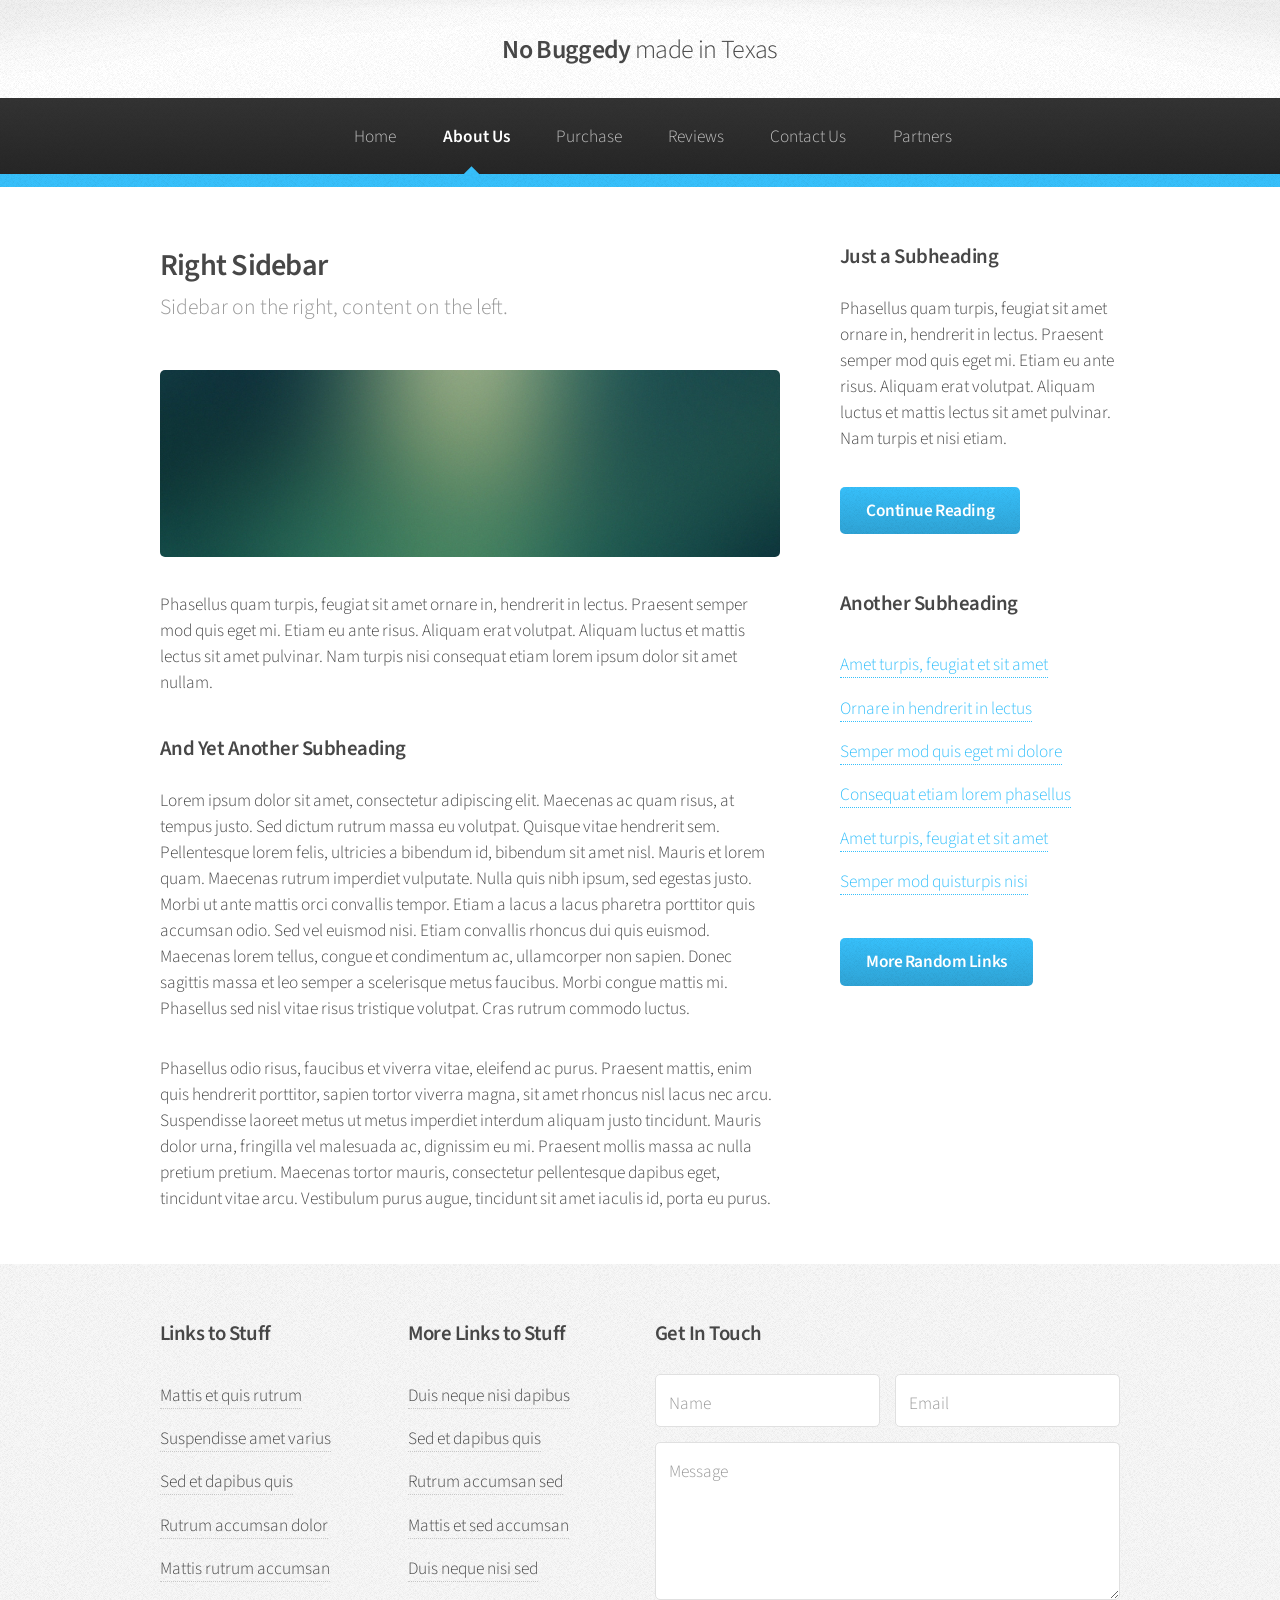
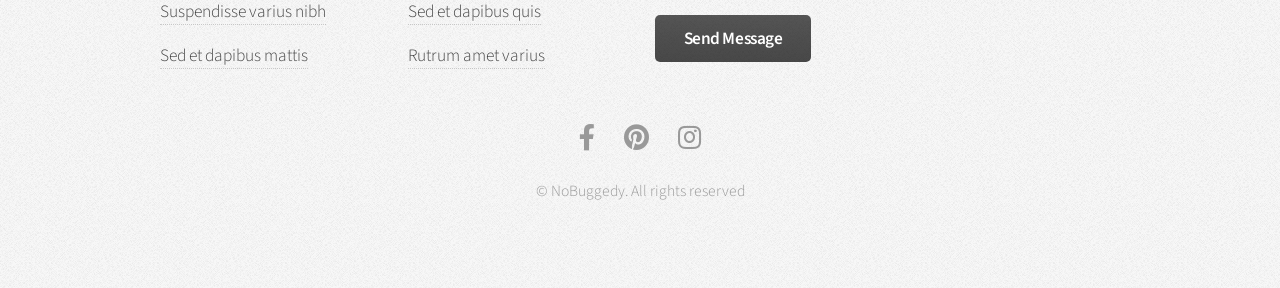
==== aboutUs.html @ d97354f9 "loading files for temp review" ====
<!DOCTYPE HTML>

<html>

<head>
    <title>Right Sidebar - Arcana by HTML5 UP</title>
    <meta charset="utf-8" />
    <meta name="viewport" content="width=device-width, initial-scale=1, user-scalable=no" />
    <link rel="stylesheet" href="assets/css/main.css" />
</head>

<body class="is-preload">
    <div id="page-wrapper">

        <!-- Header -->
        <div id="header">

            <!-- Logo -->
            <h1><a href="index.html" id="logo">No Buggedy <em>made in Texas</em></a></h1>

            <!-- Nav -->
            <nav id="nav">
                <ul>
                    <li><a href="index.html">Home</a></li>
                    <li class="current"><a href="aboutUs.html">About Us</a></li>
                    <li><a href="purchase.html">Purchase</a></li>
                    <li><a href="reviews.html">Reviews</a></li>
                    <li><a href="contactUs.html">Contact Us</a></li>
                    <li><a href="partners.html">Partners</a></li>
                </ul>
            </nav>

        </div>

        <!-- Main -->
        <section class="wrapper style1">
            <div class="container">
                <div class="row gtr-200">
                    <div class="col-8 col-12-narrower">
                        <div id="content">

                            <!-- Content -->

                            <article>
                                <header>
                                    <h2>Right Sidebar</h2>
                                    <p>Sidebar on the right, content on the left.</p>
                                </header>

                                <span class="image featured"><img src="images/banner.jpg" alt="" /></span>

                                <p>Phasellus quam turpis, feugiat sit amet ornare in, hendrerit in lectus.
                                    Praesent semper mod quis eget mi. Etiam eu ante risus. Aliquam erat volutpat.
                                    Aliquam luctus et mattis lectus sit amet pulvinar. Nam turpis nisi
                                    consequat etiam lorem ipsum dolor sit amet nullam.</p>

                                <h3>And Yet Another Subheading</h3>
                                <p>Lorem ipsum dolor sit amet, consectetur adipiscing elit. Maecenas ac quam risus, at
                                    tempus
                                    justo. Sed dictum rutrum massa eu volutpat. Quisque vitae hendrerit sem.
                                    Pellentesque lorem felis,
                                    ultricies a bibendum id, bibendum sit amet nisl. Mauris et lorem quam. Maecenas
                                    rutrum imperdiet
                                    vulputate. Nulla quis nibh ipsum, sed egestas justo. Morbi ut ante mattis orci
                                    convallis tempor.
                                    Etiam a lacus a lacus pharetra porttitor quis accumsan odio. Sed vel euismod nisi.
                                    Etiam convallis
                                    rhoncus dui quis euismod. Maecenas lorem tellus, congue et condimentum ac,
                                    ullamcorper non sapien.
                                    Donec sagittis massa et leo semper a scelerisque metus faucibus. Morbi congue mattis
                                    mi.
                                    Phasellus sed nisl vitae risus tristique volutpat. Cras rutrum commodo luctus.</p>

                                <p>Phasellus odio risus, faucibus et viverra vitae, eleifend ac purus. Praesent mattis,
                                    enim
                                    quis hendrerit porttitor, sapien tortor viverra magna, sit amet rhoncus nisl lacus
                                    nec arcu.
                                    Suspendisse laoreet metus ut metus imperdiet interdum aliquam justo tincidunt.
                                    Mauris dolor urna,
                                    fringilla vel malesuada ac, dignissim eu mi. Praesent mollis massa ac nulla pretium
                                    pretium.
                                    Maecenas tortor mauris, consectetur pellentesque dapibus eget, tincidunt vitae arcu.
                                    Vestibulum purus augue, tincidunt sit amet iaculis id, porta eu purus.</p>
                            </article>

                        </div>
                    </div>
                    <div class="col-4 col-12-narrower">
                        <div id="sidebar">

                            <!-- Sidebar -->

                            <section>
                                <h3>Just a Subheading</h3>
                                <p>Phasellus quam turpis, feugiat sit amet ornare in, hendrerit in lectus.
                                    Praesent semper mod quis eget mi. Etiam eu ante risus. Aliquam erat volutpat.
                                    Aliquam luctus et mattis lectus sit amet pulvinar. Nam turpis et nisi etiam.</p>
                                <footer>
                                    <a href="#" class="button">Continue Reading</a>
                                </footer>
                            </section>

                            <section>
                                <h3>Another Subheading</h3>
                                <ul class="links">
                                    <li><a href="#">Amet turpis, feugiat et sit amet</a></li>
                                    <li><a href="#">Ornare in hendrerit in lectus</a></li>
                                    <li><a href="#">Semper mod quis eget mi dolore</a></li>
                                    <li><a href="#">Consequat etiam lorem phasellus</a></li>
                                    <li><a href="#">Amet turpis, feugiat et sit amet</a></li>
                                    <li><a href="#">Semper mod quisturpis nisi</a></li>
                                </ul>
                                <footer>
                                    <a href="#" class="button">More Random Links</a>
                                </footer>
                            </section>

                        </div>
                    </div>
                </div>
            </div>
        </section>

        <!-- Footer -->
        <div id="footer">
            <div class="container">
                <div class="row">
                    <section class="col-3 col-6-narrower col-12-mobilep">
                        <h3>Links to Stuff</h3>
                        <ul class="links">
                            <li><a href="#">Mattis et quis rutrum</a></li>
                            <li><a href="#">Suspendisse amet varius</a></li>
                            <li><a href="#">Sed et dapibus quis</a></li>
                            <li><a href="#">Rutrum accumsan dolor</a></li>
                            <li><a href="#">Mattis rutrum accumsan</a></li>
                            <li><a href="#">Suspendisse varius nibh</a></li>
                            <li><a href="#">Sed et dapibus mattis</a></li>
                        </ul>
                    </section>
                    <section class="col-3 col-6-narrower col-12-mobilep">
                        <h3>More Links to Stuff</h3>
                        <ul class="links">
                            <li><a href="#">Duis neque nisi dapibus</a></li>
                            <li><a href="#">Sed et dapibus quis</a></li>
                            <li><a href="#">Rutrum accumsan sed</a></li>
                            <li><a href="#">Mattis et sed accumsan</a></li>
                            <li><a href="#">Duis neque nisi sed</a></li>
                            <li><a href="#">Sed et dapibus quis</a></li>
                            <li><a href="#">Rutrum amet varius</a></li>
                        </ul>
                    </section>
                    <section class="col-6 col-12-narrower">
                        <h3>Get In Touch</h3>
                        <form>
                            <div class="row gtr-50">
                                <div class="col-6 col-12-mobilep">
                                    <input type="text" name="name" id="name" placeholder="Name" />
                                </div>
                                <div class="col-6 col-12-mobilep">
                                    <input type="email" name="email" id="email" placeholder="Email" />
                                </div>
                                <div class="col-12">
                                    <textarea name="message" id="message" placeholder="Message" rows="5"></textarea>
                                </div>
                                <div class="col-12">
                                    <ul class="actions">
                                        <li><input type="submit" class="button alt" value="Send Message" /></li>
                                    </ul>
                                </div>
                            </div>
                        </form>
                    </section>
                </div>
            </div>

            <!-- Icons -->
            <ul class="icons">
                <li><a href="https://p.facebook.com/nobuggedy/" class="icon brands fa-facebook-f"><span
                            class="label">Facebook</span></a></li>
                <li><a href="https://www.pinterest.com/nobuggedy/" class="icon brands fa-pinterest"><span
                            class="label">Pinterest</span></a></li>
                <li><a href="https://www.instagram.com/nobuggedy/?hl=en" class="icon brands fa-instagram"><span
                            class="label">Instagram</span></a></li>

            </ul>

            <!-- Copyright -->
            <div class="copyright">
                <ul class="menu">
                    <li>&copy; NoBuggedy. All rights reserved</li>
                </ul>
            </div>

        </div>

    </div>

    <!-- Scripts -->
    <script src="assets/js/jquery.min.js"></script>
    <script src="assets/js/jquery.dropotron.min.js"></script>
    <script src="assets/js/browser.min.js"></script>
    <script src="assets/js/breakpoints.min.js"></script>
    <script src="assets/js/util.js"></script>
    <script src="assets/js/main.js"></script>

</body>

</html>
---- assets/css/main.css ----
@import url("fontawesome-all.min.css");
@import url("https://fonts.googleapis.com/css?family=Source+Sans+Pro:300,300italic,600,600italic");

/*
	Arcana by HTML5 UP
	html5up.net | @ajlkn
	Free for personal and commercial use under the CCA 3.0 license (html5up.net/license)
*/

html, body, div, span, applet, object,
iframe, h1, h2, h3, h4, h5, h6, p, blockquote,
pre, a, abbr, acronym, address, big, cite,
code, del, dfn, em, img, ins, kbd, q, s, samp,
small, strike, strong, sub, sup, tt, var, b,
u, i, center, dl, dt, dd, ol, ul, li, fieldset,
form, label, legend, table, caption, tbody,
tfoot, thead, tr, th, td, article, aside,
canvas, details, embed, figure, figcaption,
footer, header, hgroup, menu, nav, output, ruby,
section, summary, time, mark, audio, video {
	margin: 0;
	padding: 0;
	border: 0;
	font-size: 100%;
	font: inherit;
	vertical-align: baseline;}

article, aside, details, figcaption, figure,
footer, header, hgroup, menu, nav, section {
	display: block;}

body {
	line-height: 1;
}

ol, ul {
	list-style: none;
}

blockquote, q {
	quotes: none;
}

	blockquote:before, blockquote:after, q:before, q:after {
		content: '';
		content: none;
	}

table {
	border-collapse: collapse;
	border-spacing: 0;
}

body {
	-webkit-text-size-adjust: none;
}

mark {
	background-color: transparent;
	color: inherit;
}

input::-moz-focus-inner {
	border: 0;
	padding: 0;
}

input, select, textarea {
	-moz-appearance: none;
	-webkit-appearance: none;
	-ms-appearance: none;
	appearance: none;
}

/* Basic */

	html {
		box-sizing: border-box;
	}

	*, *:before, *:after {
		box-sizing: inherit;
	}

	body {
		background: #f7f7f7 url("images/bg01.png");
	}

		body.is-preload *, body.is-preload *:before, body.is-preload *:after {
			-moz-animation: none !important;
			-webkit-animation: none !important;
			-ms-animation: none !important;
			animation: none !important;
			-moz-transition: none !important;
			-webkit-transition: none !important;
			-ms-transition: none !important;
			transition: none !important;
		}

	body, input, select, textarea {
		color: #474747;
		font-family: 'Source Sans Pro', sans-serif;
		font-size: 16pt;
		font-weight: 300;
		line-height: 1.65em;
	}

	a {
		-moz-transition: color 0.2s ease-in-out, border-color 0.2s ease-in-out, opacity 0.2s ease-in-out;
		-webkit-transition: color 0.2s ease-in-out, border-color 0.2s ease-in-out, opacity 0.2s ease-in-out;
		-ms-transition: color 0.2s ease-in-out, border-color 0.2s ease-in-out, opacity 0.2s ease-in-out;
		transition: color 0.2s ease-in-out, border-color 0.2s ease-in-out, opacity 0.2s ease-in-out;
		color: #37c0fb;
		text-decoration: none;
		border-bottom: dotted 1px;
	}

		a:hover {
			color: #37c0fb;
			border-bottom-color: transparent;
		}

	strong, b {
		font-weight: 600;
	}

	em, i {
		font-style: italic;
	}

	p, ul, ol, dl, table, blockquote {
		margin: 0 0 2em 0;
	}

	h1, h2, h3, h4, h5, h6 {
		color: inherit;
		font-weight: 600;
		line-height: 1.75em;
		margin-bottom: 1em;
	}

		h1 a, h2 a, h3 a, h4 a, h5 a, h6 a {
			color: inherit;
			text-decoration: none;
		}

		h1 em, h2 em, h3 em, h4 em, h5 em, h6 em {
			font-style: normal;
			font-weight: 300;
		}

	h2 {
		font-size: 1.75em;
		letter-spacing: -0.025em;
	}

	h3 {
		font-size: 1.2em;
		letter-spacing: -0.025em;
	}

	sub {
		font-size: 0.8em;
		position: relative;
		top: 0.5em;
	}

	sup {
		font-size: 0.8em;
		position: relative;
		top: -0.5em;
	}

	hr {
		border-top: solid 1px #e0e0e0;
		border: 0;
		margin-bottom: 1.5em;
	}

	blockquote {
		border-left: solid 0.5em #e0e0e0;
		font-style: italic;
		padding: 1em 0 1em 2em;
	}

/* Container */

	.container {
		margin: 0 auto;
		max-width: 100%;
		width: 1400px;
	}

		@media screen and (max-width: 1680px) {

			.container {
				width: 1200px;
			}

		}

		@media screen and (max-width: 1280px) {

			.container {
				width: 960px;
			}

		}

		@media screen and (max-width: 980px) {

			.container {
				width: 95%;
			}

		}

		@media screen and (max-width: 840px) {

			.container {
				width: 95%;
			}

		}

		@media screen and (max-width: 736px) {

			.container {
				width: 90%;
			}

		}

		@media screen and (max-width: 480px) {

			.container {
				width: 100%;
			}

		}

/* Row */

	.row {
		display: flex;
		flex-wrap: wrap;
		box-sizing: border-box;
		align-items: stretch;
	}

		.row > * {
			box-sizing: border-box;
		}

		.row.gtr-uniform > * > :last-child {
			margin-bottom: 0;
		}

		.row.aln-left {
			justify-content: flex-start;
		}

		.row.aln-center {
			justify-content: center;
		}

		.row.aln-right {
			justify-content: flex-end;
		}

		.row.aln-top {
			align-items: flex-start;
		}

		.row.aln-middle {
			align-items: center;
		}

		.row.aln-bottom {
			align-items: flex-end;
		}

		.row > .imp {
			order: -1;
		}

		.row > .col-1 {
			width: 8.33333%;
		}

		.row > .off-1 {
			margin-left: 8.33333%;
		}

		.row > .col-2 {
			width: 16.66667%;
		}

		.row > .off-2 {
			margin-left: 16.66667%;
		}

		.row > .col-3 {
			width: 25%;
		}

		.row > .off-3 {
			margin-left: 25%;
		}

		.row > .col-4 {
			width: 33.33333%;
		}

		.row > .off-4 {
			margin-left: 33.33333%;
		}

		.row > .col-5 {
			width: 41.66667%;
		}

		.row > .off-5 {
			margin-left: 41.66667%;
		}

		.row > .col-6 {
			width: 50%;
		}

		.row > .off-6 {
			margin-left: 50%;
		}

		.row > .col-7 {
			width: 58.33333%;
		}

		.row > .off-7 {
			margin-left: 58.33333%;
		}

		.row > .col-8 {
			width: 66.66667%;
		}

		.row > .off-8 {
			margin-left: 66.66667%;
		}

		.row > .col-9 {
			width: 75%;
		}

		.row > .off-9 {
			margin-left: 75%;
		}

		.row > .col-10 {
			width: 83.33333%;
		}

		.row > .off-10 {
			margin-left: 83.33333%;
		}

		.row > .col-11 {
			width: 91.66667%;
		}

		.row > .off-11 {
			margin-left: 91.66667%;
		}

		.row > .col-12 {
			width: 100%;
		}

		.row > .off-12 {
			margin-left: 100%;
		}

		.row.gtr-0 {
			margin-top: 0px;
			margin-left: 0px;
		}

			.row.gtr-0 > * {
				padding: 0px 0 0 0px;
			}

			.row.gtr-0.gtr-uniform {
				margin-top: 0px;
			}

				.row.gtr-0.gtr-uniform > * {
					padding-top: 0px;
				}

		.row.gtr-25 {
			margin-top: -12.5px;
			margin-left: -12.5px;
		}

			.row.gtr-25 > * {
				padding: 12.5px 0 0 12.5px;
			}

			.row.gtr-25.gtr-uniform {
				margin-top: -12.5px;
			}

				.row.gtr-25.gtr-uniform > * {
					padding-top: 12.5px;
				}

		.row.gtr-50 {
			margin-top: -25px;
			margin-left: -25px;
		}

			.row.gtr-50 > * {
				padding: 25px 0 0 25px;
			}

			.row.gtr-50.gtr-uniform {
				margin-top: -25px;
			}

				.row.gtr-50.gtr-uniform > * {
					padding-top: 25px;
				}

		.row {
			margin-top: -50px;
			margin-left: -50px;
		}

			.row > * {
				padding: 50px 0 0 50px;
			}

			.row.gtr-uniform {
				margin-top: -50px;
			}

				.row.gtr-uniform > * {
					padding-top: 50px;
				}

		.row.gtr-150 {
			margin-top: -75px;
			margin-left: -75px;
		}

			.row.gtr-150 > * {
				padding: 75px 0 0 75px;
			}

			.row.gtr-150.gtr-uniform {
				margin-top: -75px;
			}

				.row.gtr-150.gtr-uniform > * {
					padding-top: 75px;
				}

		.row.gtr-200 {
			margin-top: -100px;
			margin-left: -100px;
		}

			.row.gtr-200 > * {
				padding: 100px 0 0 100px;
			}

			.row.gtr-200.gtr-uniform {
				margin-top: -100px;
			}

				.row.gtr-200.gtr-uniform > * {
					padding-top: 100px;
				}

		@media screen and (max-width: 1680px) {

			.row {
				display: flex;
				flex-wrap: wrap;
				box-sizing: border-box;
				align-items: stretch;
			}

				.row > * {
					box-sizing: border-box;
				}

				.row.gtr-uniform > * > :last-child {
					margin-bottom: 0;
				}

				.row.aln-left {
					justify-content: flex-start;
				}

				.row.aln-center {
					justify-content: center;
				}

				.row.aln-right {
					justify-content: flex-end;
				}

				.row.aln-top {
					align-items: flex-start;
				}

				.row.aln-middle {
					align-items: center;
				}

				.row.aln-bottom {
					align-items: flex-end;
				}

				.row > .imp-wide {
					order: -1;
				}

				.row > .col-1-wide {
					width: 8.33333%;
				}

				.row > .off-1-wide {
					margin-left: 8.33333%;
				}

				.row > .col-2-wide {
					width: 16.66667%;
				}

				.row > .off-2-wide {
					margin-left: 16.66667%;
				}

				.row > .col-3-wide {
					width: 25%;
				}

				.row > .off-3-wide {
					margin-left: 25%;
				}

				.row > .col-4-wide {
					width: 33.33333%;
				}

				.row > .off-4-wide {
					margin-left: 33.33333%;
				}

				.row > .col-5-wide {
					width: 41.66667%;
				}

				.row > .off-5-wide {
					margin-left: 41.66667%;
				}

				.row > .col-6-wide {
					width: 50%;
				}

				.row > .off-6-wide {
					margin-left: 50%;
				}

				.row > .col-7-wide {
					width: 58.33333%;
				}

				.row > .off-7-wide {
					margin-left: 58.33333%;
				}

				.row > .col-8-wide {
					width: 66.66667%;
				}

				.row > .off-8-wide {
					margin-left: 66.66667%;
				}

				.row > .col-9-wide {
					width: 75%;
				}

				.row > .off-9-wide {
					margin-left: 75%;
				}

				.row > .col-10-wide {
					width: 83.33333%;
				}

				.row > .off-10-wide {
					margin-left: 83.33333%;
				}

				.row > .col-11-wide {
					width: 91.66667%;
				}

				.row > .off-11-wide {
					margin-left: 91.66667%;
				}

				.row > .col-12-wide {
					width: 100%;
				}

				.row > .off-12-wide {
					margin-left: 100%;
				}

				.row.gtr-0 {
					margin-top: 0px;
					margin-left: 0px;
				}

					.row.gtr-0 > * {
						padding: 0px 0 0 0px;
					}

					.row.gtr-0.gtr-uniform {
						margin-top: 0px;
					}

						.row.gtr-0.gtr-uniform > * {
							padding-top: 0px;
						}

				.row.gtr-25 {
					margin-top: -10px;
					margin-left: -10px;
				}

					.row.gtr-25 > * {
						padding: 10px 0 0 10px;
					}

					.row.gtr-25.gtr-uniform {
						margin-top: -10px;
					}

						.row.gtr-25.gtr-uniform > * {
							padding-top: 10px;
						}

				.row.gtr-50 {
					margin-top: -20px;
					margin-left: -20px;
				}

					.row.gtr-50 > * {
						padding: 20px 0 0 20px;
					}

					.row.gtr-50.gtr-uniform {
						margin-top: -20px;
					}

						.row.gtr-50.gtr-uniform > * {
							padding-top: 20px;
						}

				.row {
					margin-top: -40px;
					margin-left: -40px;
				}

					.row > * {
						padding: 40px 0 0 40px;
					}

					.row.gtr-uniform {
						margin-top: -40px;
					}

						.row.gtr-uniform > * {
							padding-top: 40px;
						}

				.row.gtr-150 {
					margin-top: -60px;
					margin-left: -60px;
				}

					.row.gtr-150 > * {
						padding: 60px 0 0 60px;
					}

					.row.gtr-150.gtr-uniform {
						margin-top: -60px;
					}

						.row.gtr-150.gtr-uniform > * {
							padding-top: 60px;
						}

				.row.gtr-200 {
					margin-top: -80px;
					margin-left: -80px;
				}

					.row.gtr-200 > * {
						padding: 80px 0 0 80px;
					}

					.row.gtr-200.gtr-uniform {
						margin-top: -80px;
					}

						.row.gtr-200.gtr-uniform > * {
							padding-top: 80px;
						}

		}

		@media screen and (max-width: 1280px) {

			.row {
				display: flex;
				flex-wrap: wrap;
				box-sizing: border-box;
				align-items: stretch;
			}

				.row > * {
					box-sizing: border-box;
				}

				.row.gtr-uniform > * > :last-child {
					margin-bottom: 0;
				}

				.row.aln-left {
					justify-content: flex-start;
				}

				.row.aln-center {
					justify-content: center;
				}

				.row.aln-right {
					justify-content: flex-end;
				}

				.row.aln-top {
					align-items: flex-start;
				}

				.row.aln-middle {
					align-items: center;
				}

				.row.aln-bottom {
					align-items: flex-end;
				}

				.row > .imp-normal {
					order: -1;
				}

				.row > .col-1-normal {
					width: 8.33333%;
				}

				.row > .off-1-normal {
					margin-left: 8.33333%;
				}

				.row > .col-2-normal {
					width: 16.66667%;
				}

				.row > .off-2-normal {
					margin-left: 16.66667%;
				}

				.row > .col-3-normal {
					width: 25%;
				}

				.row > .off-3-normal {
					margin-left: 25%;
				}

				.row > .col-4-normal {
					width: 33.33333%;
				}

				.row > .off-4-normal {
					margin-left: 33.33333%;
				}

				.row > .col-5-normal {
					width: 41.66667%;
				}

				.row > .off-5-normal {
					margin-left: 41.66667%;
				}

				.row > .col-6-normal {
					width: 50%;
				}

				.row > .off-6-normal {
					margin-left: 50%;
				}

				.row > .col-7-normal {
					width: 58.33333%;
				}

				.row > .off-7-normal {
					margin-left: 58.33333%;
				}

				.row > .col-8-normal {
					width: 66.66667%;
				}

				.row > .off-8-normal {
					margin-left: 66.66667%;
				}

				.row > .col-9-normal {
					width: 75%;
				}

				.row > .off-9-normal {
					margin-left: 75%;
				}

				.row > .col-10-normal {
					width: 83.33333%;
				}

				.row > .off-10-normal {
					margin-left: 83.33333%;
				}

				.row > .col-11-normal {
					width: 91.66667%;
				}

				.row > .off-11-normal {
					margin-left: 91.66667%;
				}

				.row > .col-12-normal {
					width: 100%;
				}

				.row > .off-12-normal {
					margin-left: 100%;
				}

				.row.gtr-0 {
					margin-top: 0px;
					margin-left: 0px;
				}

					.row.gtr-0 > * {
						padding: 0px 0 0 0px;
					}

					.row.gtr-0.gtr-uniform {
						margin-top: 0px;
					}

						.row.gtr-0.gtr-uniform > * {
							padding-top: 0px;
						}

				.row.gtr-25 {
					margin-top: -7.5px;
					margin-left: -7.5px;
				}

					.row.gtr-25 > * {
						padding: 7.5px 0 0 7.5px;
					}

					.row.gtr-25.gtr-uniform {
						margin-top: -7.5px;
					}

						.row.gtr-25.gtr-uniform > * {
							padding-top: 7.5px;
						}

				.row.gtr-50 {
					margin-top: -15px;
					margin-left: -15px;
				}

					.row.gtr-50 > * {
						padding: 15px 0 0 15px;
					}

					.row.gtr-50.gtr-uniform {
						margin-top: -15px;
					}

						.row.gtr-50.gtr-uniform > * {
							padding-top: 15px;
						}

				.row {
					margin-top: -30px;
					margin-left: -30px;
				}

					.row > * {
						padding: 30px 0 0 30px;
					}

					.row.gtr-uniform {
						margin-top: -30px;
					}

						.row.gtr-uniform > * {
							padding-top: 30px;
						}

				.row.gtr-150 {
					margin-top: -45px;
					margin-left: -45px;
				}

					.row.gtr-150 > * {
						padding: 45px 0 0 45px;
					}

					.row.gtr-150.gtr-uniform {
						margin-top: -45px;
					}

						.row.gtr-150.gtr-uniform > * {
							padding-top: 45px;
						}

				.row.gtr-200 {
					margin-top: -60px;
					margin-left: -60px;
				}

					.row.gtr-200 > * {
						padding: 60px 0 0 60px;
					}

					.row.gtr-200.gtr-uniform {
						margin-top: -60px;
					}

						.row.gtr-200.gtr-uniform > * {
							padding-top: 60px;
						}

		}

		@media screen and (max-width: 980px) {

			.row {
				display: flex;
				flex-wrap: wrap;
				box-sizing: border-box;
				align-items: stretch;
			}

				.row > * {
					box-sizing: border-box;
				}

				.row.gtr-uniform > * > :last-child {
					margin-bottom: 0;
				}

				.row.aln-left {
					justify-content: flex-start;
				}

				.row.aln-center {
					justify-content: center;
				}

				.row.aln-right {
					justify-content: flex-end;
				}

				.row.aln-top {
					align-items: flex-start;
				}

				.row.aln-middle {
					align-items: center;
				}

				.row.aln-bottom {
					align-items: flex-end;
				}

				.row > .imp-narrow {
					order: -1;
				}

				.row > .col-1-narrow {
					width: 8.33333%;
				}

				.row > .off-1-narrow {
					margin-left: 8.33333%;
				}

				.row > .col-2-narrow {
					width: 16.66667%;
				}

				.row > .off-2-narrow {
					margin-left: 16.66667%;
				}

				.row > .col-3-narrow {
					width: 25%;
				}

				.row > .off-3-narrow {
					margin-left: 25%;
				}

				.row > .col-4-narrow {
					width: 33.33333%;
				}

				.row > .off-4-narrow {
					margin-left: 33.33333%;
				}

				.row > .col-5-narrow {
					width: 41.66667%;
				}

				.row > .off-5-narrow {
					margin-left: 41.66667%;
				}

				.row > .col-6-narrow {
					width: 50%;
				}

				.row > .off-6-narrow {
					margin-left: 50%;
				}

				.row > .col-7-narrow {
					width: 58.33333%;
				}

				.row > .off-7-narrow {
					margin-left: 58.33333%;
				}

				.row > .col-8-narrow {
					width: 66.66667%;
				}

				.row > .off-8-narrow {
					margin-left: 66.66667%;
				}

				.row > .col-9-narrow {
					width: 75%;
				}

				.row > .off-9-narrow {
					margin-left: 75%;
				}

				.row > .col-10-narrow {
					width: 83.33333%;
				}

				.row > .off-10-narrow {
					margin-left: 83.33333%;
				}

				.row > .col-11-narrow {
					width: 91.66667%;
				}

				.row > .off-11-narrow {
					margin-left: 91.66667%;
				}

				.row > .col-12-narrow {
					width: 100%;
				}

				.row > .off-12-narrow {
					margin-left: 100%;
				}

				.row.gtr-0 {
					margin-top: 0px;
					margin-left: 0px;
				}

					.row.gtr-0 > * {
						padding: 0px 0 0 0px;
					}

					.row.gtr-0.gtr-uniform {
						margin-top: 0px;
					}

						.row.gtr-0.gtr-uniform > * {
							padding-top: 0px;
						}

				.row.gtr-25 {
					margin-top: -7.5px;
					margin-left: -7.5px;
				}

					.row.gtr-25 > * {
						padding: 7.5px 0 0 7.5px;
					}

					.row.gtr-25.gtr-uniform {
						margin-top: -7.5px;
					}

						.row.gtr-25.gtr-uniform > * {
							padding-top: 7.5px;
						}

				.row.gtr-50 {
					margin-top: -15px;
					margin-left: -15px;
				}

					.row.gtr-50 > * {
						padding: 15px 0 0 15px;
					}

					.row.gtr-50.gtr-uniform {
						margin-top: -15px;
					}

						.row.gtr-50.gtr-uniform > * {
							padding-top: 15px;
						}

				.row {
					margin-top: -30px;
					margin-left: -30px;
				}

					.row > * {
						padding: 30px 0 0 30px;
					}

					.row.gtr-uniform {
						margin-top: -30px;
					}

						.row.gtr-uniform > * {
							padding-top: 30px;
						}

				.row.gtr-150 {
					margin-top: -45px;
					margin-left: -45px;
				}

					.row.gtr-150 > * {
						padding: 45px 0 0 45px;
					}

					.row.gtr-150.gtr-uniform {
						margin-top: -45px;
					}

						.row.gtr-150.gtr-uniform > * {
							padding-top: 45px;
						}

				.row.gtr-200 {
					margin-top: -60px;
					margin-left: -60px;
				}

					.row.gtr-200 > * {
						padding: 60px 0 0 60px;
					}

					.row.gtr-200.gtr-uniform {
						margin-top: -60px;
					}

						.row.gtr-200.gtr-uniform > * {
							padding-top: 60px;
						}

		}

		@media screen and (max-width: 840px) {

			.row {
				display: flex;
				flex-wrap: wrap;
				box-sizing: border-box;
				align-items: stretch;
			}

				.row > * {
					box-sizing: border-box;
				}

				.row.gtr-uniform > * > :last-child {
					margin-bottom: 0;
				}

				.row.aln-left {
					justify-content: flex-start;
				}

				.row.aln-center {
					justify-content: center;
				}

				.row.aln-right {
					justify-content: flex-end;
				}

				.row.aln-top {
					align-items: flex-start;
				}

				.row.aln-middle {
					align-items: center;
				}

				.row.aln-bottom {
					align-items: flex-end;
				}

				.row > .imp-narrower {
					order: -1;
				}

				.row > .col-1-narrower {
					width: 8.33333%;
				}

				.row > .off-1-narrower {
					margin-left: 8.33333%;
				}

				.row > .col-2-narrower {
					width: 16.66667%;
				}

				.row > .off-2-narrower {
					margin-left: 16.66667%;
				}

				.row > .col-3-narrower {
					width: 25%;
				}

				.row > .off-3-narrower {
					margin-left: 25%;
				}

				.row > .col-4-narrower {
					width: 33.33333%;
				}

				.row > .off-4-narrower {
					margin-left: 33.33333%;
				}

				.row > .col-5-narrower {
					width: 41.66667%;
				}

				.row > .off-5-narrower {
					margin-left: 41.66667%;
				}

				.row > .col-6-narrower {
					width: 50%;
				}

				.row > .off-6-narrower {
					margin-left: 50%;
				}

				.row > .col-7-narrower {
					width: 58.33333%;
				}

				.row > .off-7-narrower {
					margin-left: 58.33333%;
				}

				.row > .col-8-narrower {
					width: 66.66667%;
				}

				.row > .off-8-narrower {
					margin-left: 66.66667%;
				}

				.row > .col-9-narrower {
					width: 75%;
				}

				.row > .off-9-narrower {
					margin-left: 75%;
				}

				.row > .col-10-narrower {
					width: 83.33333%;
				}

				.row > .off-10-narrower {
					margin-left: 83.33333%;
				}

				.row > .col-11-narrower {
					width: 91.66667%;
				}

				.row > .off-11-narrower {
					margin-left: 91.66667%;
				}

				.row > .col-12-narrower {
					width: 100%;
				}

				.row > .off-12-narrower {
					margin-left: 100%;
				}

				.row.gtr-0 {
					margin-top: 0px;
					margin-left: 0px;
				}

					.row.gtr-0 > * {
						padding: 0px 0 0 0px;
					}

					.row.gtr-0.gtr-uniform {
						margin-top: 0px;
					}

						.row.gtr-0.gtr-uniform > * {
							padding-top: 0px;
						}

				.row.gtr-25 {
					margin-top: -7.5px;
					margin-left: -7.5px;
				}

					.row.gtr-25 > * {
						padding: 7.5px 0 0 7.5px;
					}

					.row.gtr-25.gtr-uniform {
						margin-top: -7.5px;
					}

						.row.gtr-25.gtr-uniform > * {
							padding-top: 7.5px;
						}

				.row.gtr-50 {
					margin-top: -15px;
					margin-left: -15px;
				}

					.row.gtr-50 > * {
						padding: 15px 0 0 15px;
					}

					.row.gtr-50.gtr-uniform {
						margin-top: -15px;
					}

						.row.gtr-50.gtr-uniform > * {
							padding-top: 15px;
						}

				.row {
					margin-top: -30px;
					margin-left: -30px;
				}

					.row > * {
						padding: 30px 0 0 30px;
					}

					.row.gtr-uniform {
						margin-top: -30px;
					}

						.row.gtr-uniform > * {
							padding-top: 30px;
						}

				.row.gtr-150 {
					margin-top: -45px;
					margin-left: -45px;
				}

					.row.gtr-150 > * {
						padding: 45px 0 0 45px;
					}

					.row.gtr-150.gtr-uniform {
						margin-top: -45px;
					}

						.row.gtr-150.gtr-uniform > * {
							padding-top: 45px;
						}

				.row.gtr-200 {
					margin-top: -60px;
					margin-left: -60px;
				}

					.row.gtr-200 > * {
						padding: 60px 0 0 60px;
					}

					.row.gtr-200.gtr-uniform {
						margin-top: -60px;
					}

						.row.gtr-200.gtr-uniform > * {
							padding-top: 60px;
						}

		}

		@media screen and (max-width: 736px) {

			.row {
				display: flex;
				flex-wrap: wrap;
				box-sizing: border-box;
				align-items: stretch;
			}

				.row > * {
					box-sizing: border-box;
				}

				.row.gtr-uniform > * > :last-child {
					margin-bottom: 0;
				}

				.row.aln-left {
					justify-content: flex-start;
				}

				.row.aln-center {
					justify-content: center;
				}

				.row.aln-right {
					justify-content: flex-end;
				}

				.row.aln-top {
					align-items: flex-start;
				}

				.row.aln-middle {
					align-items: center;
				}

				.row.aln-bottom {
					align-items: flex-end;
				}

				.row > .imp-mobile {
					order: -1;
				}

				.row > .col-1-mobile {
					width: 8.33333%;
				}

				.row > .off-1-mobile {
					margin-left: 8.33333%;
				}

				.row > .col-2-mobile {
					width: 16.66667%;
				}

				.row > .off-2-mobile {
					margin-left: 16.66667%;
				}

				.row > .col-3-mobile {
					width: 25%;
				}

				.row > .off-3-mobile {
					margin-left: 25%;
				}

				.row > .col-4-mobile {
					width: 33.33333%;
				}

				.row > .off-4-mobile {
					margin-left: 33.33333%;
				}

				.row > .col-5-mobile {
					width: 41.66667%;
				}

				.row > .off-5-mobile {
					margin-left: 41.66667%;
				}

				.row > .col-6-mobile {
					width: 50%;
				}

				.row > .off-6-mobile {
					margin-left: 50%;
				}

				.row > .col-7-mobile {
					width: 58.33333%;
				}

				.row > .off-7-mobile {
					margin-left: 58.33333%;
				}

				.row > .col-8-mobile {
					width: 66.66667%;
				}

				.row > .off-8-mobile {
					margin-left: 66.66667%;
				}

				.row > .col-9-mobile {
					width: 75%;
				}

				.row > .off-9-mobile {
					margin-left: 75%;
				}

				.row > .col-10-mobile {
					width: 83.33333%;
				}

				.row > .off-10-mobile {
					margin-left: 83.33333%;
				}

				.row > .col-11-mobile {
					width: 91.66667%;
				}

				.row > .off-11-mobile {
					margin-left: 91.66667%;
				}

				.row > .col-12-mobile {
					width: 100%;
				}

				.row > .off-12-mobile {
					margin-left: 100%;
				}

				.row.gtr-0 {
					margin-top: 0px;
					margin-left: 0px;
				}

					.row.gtr-0 > * {
						padding: 0px 0 0 0px;
					}

					.row.gtr-0.gtr-uniform {
						margin-top: 0px;
					}

						.row.gtr-0.gtr-uniform > * {
							padding-top: 0px;
						}

				.row.gtr-25 {
					margin-top: -5px;
					margin-left: -5px;
				}

					.row.gtr-25 > * {
						padding: 5px 0 0 5px;
					}

					.row.gtr-25.gtr-uniform {
						margin-top: -5px;
					}

						.row.gtr-25.gtr-uniform > * {
							padding-top: 5px;
						}

				.row.gtr-50 {
					margin-top: -10px;
					margin-left: -10px;
				}

					.row.gtr-50 > * {
						padding: 10px 0 0 10px;
					}

					.row.gtr-50.gtr-uniform {
						margin-top: -10px;
					}

						.row.gtr-50.gtr-uniform > * {
							padding-top: 10px;
						}

				.row {
					margin-top: -20px;
					margin-left: -20px;
				}

					.row > * {
						padding: 20px 0 0 20px;
					}

					.row.gtr-uniform {
						margin-top: -20px;
					}

						.row.gtr-uniform > * {
							padding-top: 20px;
						}

				.row.gtr-150 {
					margin-top: -30px;
					margin-left: -30px;
				}

					.row.gtr-150 > * {
						padding: 30px 0 0 30px;
					}

					.row.gtr-150.gtr-uniform {
						margin-top: -30px;
					}

						.row.gtr-150.gtr-uniform > * {
							padding-top: 30px;
						}

				.row.gtr-200 {
					margin-top: -40px;
					margin-left: -40px;
				}

					.row.gtr-200 > * {
						padding: 40px 0 0 40px;
					}

					.row.gtr-200.gtr-uniform {
						margin-top: -40px;
					}

						.row.gtr-200.gtr-uniform > * {
							padding-top: 40px;
						}

		}

		@media screen and (max-width: 480px) {

			.row {
				display: flex;
				flex-wrap: wrap;
				box-sizing: border-box;
				align-items: stretch;
			}

				.row > * {
					box-sizing: border-box;
				}

				.row.gtr-uniform > * > :last-child {
					margin-bottom: 0;
				}

				.row.aln-left {
					justify-content: flex-start;
				}

				.row.aln-center {
					justify-content: center;
				}

				.row.aln-right {
					justify-content: flex-end;
				}

				.row.aln-top {
					align-items: flex-start;
				}

				.row.aln-middle {
					align-items: center;
				}

				.row.aln-bottom {
					align-items: flex-end;
				}

				.row > .imp-mobilep {
					order: -1;
				}

				.row > .col-1-mobilep {
					width: 8.33333%;
				}

				.row > .off-1-mobilep {
					margin-left: 8.33333%;
				}

				.row > .col-2-mobilep {
					width: 16.66667%;
				}

				.row > .off-2-mobilep {
					margin-left: 16.66667%;
				}

				.row > .col-3-mobilep {
					width: 25%;
				}

				.row > .off-3-mobilep {
					margin-left: 25%;
				}

				.row > .col-4-mobilep {
					width: 33.33333%;
				}

				.row > .off-4-mobilep {
					margin-left: 33.33333%;
				}

				.row > .col-5-mobilep {
					width: 41.66667%;
				}

				.row > .off-5-mobilep {
					margin-left: 41.66667%;
				}

				.row > .col-6-mobilep {
					width: 50%;
				}

				.row > .off-6-mobilep {
					margin-left: 50%;
				}

				.row > .col-7-mobilep {
					width: 58.33333%;
				}

				.row > .off-7-mobilep {
					margin-left: 58.33333%;
				}

				.row > .col-8-mobilep {
					width: 66.66667%;
				}

				.row > .off-8-mobilep {
					margin-left: 66.66667%;
				}

				.row > .col-9-mobilep {
					width: 75%;
				}

				.row > .off-9-mobilep {
					margin-left: 75%;
				}

				.row > .col-10-mobilep {
					width: 83.33333%;
				}

				.row > .off-10-mobilep {
					margin-left: 83.33333%;
				}

				.row > .col-11-mobilep {
					width: 91.66667%;
				}

				.row > .off-11-mobilep {
					margin-left: 91.66667%;
				}

				.row > .col-12-mobilep {
					width: 100%;
				}

				.row > .off-12-mobilep {
					margin-left: 100%;
				}

				.row.gtr-0 {
					margin-top: 0px;
					margin-left: 0px;
				}

					.row.gtr-0 > * {
						padding: 0px 0 0 0px;
					}

					.row.gtr-0.gtr-uniform {
						margin-top: 0px;
					}

						.row.gtr-0.gtr-uniform > * {
							padding-top: 0px;
						}

				.row.gtr-25 {
					margin-top: -5px;
					margin-left: -5px;
				}

					.row.gtr-25 > * {
						padding: 5px 0 0 5px;
					}

					.row.gtr-25.gtr-uniform {
						margin-top: -5px;
					}

						.row.gtr-25.gtr-uniform > * {
							padding-top: 5px;
						}

				.row.gtr-50 {
					margin-top: -10px;
					margin-left: -10px;
				}

					.row.gtr-50 > * {
						padding: 10px 0 0 10px;
					}

					.row.gtr-50.gtr-uniform {
						margin-top: -10px;
					}

						.row.gtr-50.gtr-uniform > * {
							padding-top: 10px;
						}

				.row {
					margin-top: -20px;
					margin-left: -20px;
				}

					.row > * {
						padding: 20px 0 0 20px;
					}

					.row.gtr-uniform {
						margin-top: -20px;
					}

						.row.gtr-uniform > * {
							padding-top: 20px;
						}

				.row.gtr-150 {
					margin-top: -30px;
					margin-left: -30px;
				}

					.row.gtr-150 > * {
						padding: 30px 0 0 30px;
					}

					.row.gtr-150.gtr-uniform {
						margin-top: -30px;
					}

						.row.gtr-150.gtr-uniform > * {
							padding-top: 30px;
						}

				.row.gtr-200 {
					margin-top: -40px;
					margin-left: -40px;
				}

					.row.gtr-200 > * {
						padding: 40px 0 0 40px;
					}

					.row.gtr-200.gtr-uniform {
						margin-top: -40px;
					}

						.row.gtr-200.gtr-uniform > * {
							padding-top: 40px;
						}

		}

/* Section/Article */

	section.special, article.special {
		text-align: center;
	}

	header p {
		color: #999;
		font-size: 1.25em;
		position: relative;
		margin-top: -1.25em;
		margin-bottom: 2.25em;
	}

	header.major {
		text-align: center;
		margin: 0 0 2em 0;
	}

		header.major h2 {
			font-size: 2.25em;
		}

		header.major p {
			position: relative;
			border-top: solid 1px #e0e0e0;
			padding: 1em 0 0 0;
			margin: 0;
			top: -1em;
			font-size: 1.5em;
			letter-spacing: -0.025em;
		}

	footer {
		margin: 0 0 3em 0;
	}

		footer > :last-child {
			margin-bottom: 0;
		}

		footer.major {
			padding-top: 3em;
		}

/* Form */

	input[type="text"],
	input[type="password"],
	input[type="email"],
	textarea {
		-moz-appearance: none;
		-webkit-appearance: none;
		-ms-appearance: none;
		appearance: none;
		-moz-transition: border-color 0.2s ease-in-out;
		-webkit-transition: border-color 0.2s ease-in-out;
		-ms-transition: border-color 0.2s ease-in-out;
		transition: border-color 0.2s ease-in-out;
		background: #fff;
		border: solid 1px #e0e0e0;
		border-radius: 5px;
		color: inherit;
		display: block;
		outline: 0;
		padding: 0.75em;
		text-decoration: none;
		width: 100%;
	}

		input[type="text"]:focus,
		input[type="password"]:focus,
		input[type="email"]:focus,
		textarea:focus {
			border-color: #37c0fb;
		}

	input[type="text"],
	input[type="password"],
	input[type="email"] {
		line-height: 1em;
	}

	label {
		display: block;
		color: inherit;
		font-weight: 600;
		line-height: 1.75em;
		margin-bottom: 0.5em;
	}

	::-webkit-input-placeholder {
		color: #999;
		position: relative;
		top: 3px;
	}

	:-moz-placeholder {
		color: #999;
	}

	::-moz-placeholder {
		color: #999;
	}

	:-ms-input-placeholder {
		color: #999;
	}

/* Image */

	.image {
		border: 0;
		display: inline-block;
		position: relative;
		border-radius: 5px;
	}

		.image img {
			display: block;
			border-radius: 5px;
		}

		.image.left {
			display: block;
			float: left;
			margin: 0 2em 2em 0;
			position: relative;
			top: 0.25em;
		}

			.image.left img {
				display: block;
				width: 100%;
			}

		.image.fit {
			display: block;
		}

			.image.fit img {
				display: block;
				width: 100%;
			}

		.image.featured {
			display: block;
			margin: 0 0 2em 0;
		}

			.image.featured img {
				display: block;
				width: 100%;
			}

/* Icon */

	.icon {
		text-decoration: none;
		position: relative;
		text-decoration: none;
	}

		.icon:before {
			-moz-osx-font-smoothing: grayscale;
			-webkit-font-smoothing: antialiased;
			display: inline-block;
			font-style: normal;
			font-variant: normal;
			text-rendering: auto;
			line-height: 1;
			text-transform: none !important;
			font-family: 'Font Awesome 5 Free';
			font-weight: 400;
		}

		.icon > .label {
			display: none;
		}

		.icon:before {
			line-height: inherit;
		}

		.icon.solid:before {
			font-weight: 900;
		}

		.icon.brands:before {
			font-family: 'Font Awesome 5 Brands';
		}

		.icon.major {
			text-align: center;
			cursor: default;
			background-color: #37c0fb;
			background-image: -moz-linear-gradient(top, rgba(0,0,0,0), rgba(0,0,0,0.15)), url("images/bg01.png");
			background-image: -webkit-linear-gradient(top, rgba(0,0,0,0), rgba(0,0,0,0.15)), url("images/bg01.png");
			background-image: -ms-linear-gradient(top, rgba(0,0,0,0), rgba(0,0,0,0.15)), url("images/bg01.png");
			background-image: linear-gradient(top, rgba(0,0,0,0), rgba(0,0,0,0.15)), url("images/bg01.png");
			color: #fff;
			border-radius: 100%;
			display: inline-block;
			width: 5em;
			height: 5em;
			line-height: 5em;
			box-shadow: 0 0 0 7px white, 0 0 0 8px #e0e0e0;
			margin: 0 0 2em 0;
		}

			.icon.major:before {
				font-size: 36px;
			}

/* Lists */

	ol {
		list-style: decimal;
		padding-left: 1.25em;
	}

		ol li {
			padding-left: 0.25em;
		}

	ul {
		list-style: none;
		padding-left: 1em;
	}

		ul li {
			padding-left: 0.5em;
		}

/* Links */

	ul.links {
		list-style: none;
		padding-left: 0;
	}

		ul.links li {
			line-height: 2.5em;
			padding-left: 0;
		}

/* Icons */

	ul.icons {
		cursor: default;
		list-style: none;
		padding-left: 0;
	}

		ul.icons li {
			display: inline-block;
			line-height: 1em;
			padding-left: 1.5em;
		}

			ul.icons li:first-child {
				padding-left: 0;
			}

			ul.icons li a, ul.icons li span {
				font-size: 2em;
				border: 0;
			}

/* Menu */

	ul.menu {
		list-style: none;
		padding-left: 0;
	}

		ul.menu li {
			border-left: solid 1px #e0e0e0;
			display: inline-block;
			padding: 0 0 0 1em;
			margin: 0 0 0 1em;
		}

			ul.menu li:first-child {
				border-left: 0;
				margin-left: 0;
				padding-left: 0;
			}

/* Actions */

	ul.actions {
		display: -moz-flex;
		display: -webkit-flex;
		display: -ms-flex;
		display: flex;
		cursor: default;
		list-style: none;
		margin-left: -1em;
		padding-left: 0;
	}

		ul.actions li {
			padding: 0 0 0 1em;
			vertical-align: middle;
		}

		ul.actions.special {
			-moz-justify-content: center;
			-webkit-justify-content: center;
			-ms-justify-content: center;
			justify-content: center;
			width: 100%;
			margin-left: 0;
		}

			ul.actions.special li:first-child {
				padding-left: 0;
			}

		ul.actions.stacked {
			-moz-flex-direction: column;
			-webkit-flex-direction: column;
			-ms-flex-direction: column;
			flex-direction: column;
			margin-left: 0;
		}

			ul.actions.stacked li {
				padding: 1.25em 0 0 0;
			}

				ul.actions.stacked li:first-child {
					padding-top: 0;
				}

		ul.actions.fit {
			width: calc(100% + 1em);
		}

			ul.actions.fit li {
				-moz-flex-grow: 1;
				-webkit-flex-grow: 1;
				-ms-flex-grow: 1;
				flex-grow: 1;
				-moz-flex-shrink: 1;
				-webkit-flex-shrink: 1;
				-ms-flex-shrink: 1;
				flex-shrink: 1;
				width: 100%;
			}

				ul.actions.fit li > * {
					width: 100%;
				}

			ul.actions.fit.stacked {
				width: 100%;
			}

		@media screen and (max-width: 736px) {

			ul.actions:not(.fixed) {
				-moz-flex-direction: column;
				-webkit-flex-direction: column;
				-ms-flex-direction: column;
				flex-direction: column;
				margin-left: 0;
				width: 100% !important;
			}

				ul.actions:not(.fixed) li {
					-moz-flex-grow: 1;
					-webkit-flex-grow: 1;
					-ms-flex-grow: 1;
					flex-grow: 1;
					-moz-flex-shrink: 1;
					-webkit-flex-shrink: 1;
					-ms-flex-shrink: 1;
					flex-shrink: 1;
					padding: 1em 0 0 0;
					text-align: center;
					width: 100%;
				}

					ul.actions:not(.fixed) li > * {
						width: 100%;
					}

					ul.actions:not(.fixed) li:first-child {
						padding-top: 0;
					}

					ul.actions:not(.fixed) li input[type="submit"],
					ul.actions:not(.fixed) li input[type="reset"],
					ul.actions:not(.fixed) li input[type="button"],
					ul.actions:not(.fixed) li button,
					ul.actions:not(.fixed) li .button {
						width: 100%;
					}

						ul.actions:not(.fixed) li input[type="submit"].icon:before,
						ul.actions:not(.fixed) li input[type="reset"].icon:before,
						ul.actions:not(.fixed) li input[type="button"].icon:before,
						ul.actions:not(.fixed) li button.icon:before,
						ul.actions:not(.fixed) li .button.icon:before {
							margin-left: -0.5em;
						}

		}

/* Tables */

	table {
		width: 100%;
	}

		table.default {
			width: 100%;
		}

			table.default tbody tr {
				border-bottom: solid 1px #e0e0e0;
			}

			table.default td {
				padding: 0.5em 1em 0.5em 1em;
			}

			table.default th {
				font-weight: 600;
				padding: 0.5em 1em 0.5em 1em;
				text-align: left;
			}

			table.default thead {
				background-color: #555555;
				background-image: -moz-linear-gradient(top, rgba(0,0,0,0), rgba(0,0,0,0.15)), url("images/bg01.png");
				background-image: -webkit-linear-gradient(top, rgba(0,0,0,0), rgba(0,0,0,0.15)), url("images/bg01.png");
				background-image: -ms-linear-gradient(top, rgba(0,0,0,0), rgba(0,0,0,0.15)), url("images/bg01.png");
				background-image: linear-gradient(top, rgba(0,0,0,0), rgba(0,0,0,0.15)), url("images/bg01.png");
				color: #fff;
			}

/* Button */

	input[type="submit"],
	input[type="reset"],
	input[type="button"],
	button,
	.button {
		-moz-appearance: none;
		-webkit-appearance: none;
		-ms-appearance: none;
		appearance: none;
		-moz-transition: background-color 0.2s ease-in-out, color 0.2s ease-in-out, box-shadow 0.2s ease-in-out;
		-webkit-transition: background-color 0.2s ease-in-out, color 0.2s ease-in-out, box-shadow 0.2s ease-in-out;
		-ms-transition: background-color 0.2s ease-in-out, color 0.2s ease-in-out, box-shadow 0.2s ease-in-out;
		transition: background-color 0.2s ease-in-out, color 0.2s ease-in-out, box-shadow 0.2s ease-in-out;
		background-image: -moz-linear-gradient(top, rgba(0,0,0,0), rgba(0,0,0,0.15)), url("images/bg01.png");
		background-image: -webkit-linear-gradient(top, rgba(0,0,0,0), rgba(0,0,0,0.15)), url("images/bg01.png");
		background-image: -ms-linear-gradient(top, rgba(0,0,0,0), rgba(0,0,0,0.15)), url("images/bg01.png");
		background-image: linear-gradient(top, rgba(0,0,0,0), rgba(0,0,0,0.15)), url("images/bg01.png");
		background-color: #37c0fb;
		border-radius: 5px;
		border: 0;
		color: #fff;
		cursor: pointer;
		display: inline-block;
		padding: 0 1.5em;
		line-height: 2.75em;
		min-width: 9em;
		text-align: center;
		text-decoration: none;
		font-weight: 600;
		letter-spacing: -0.025em;
	}

		input[type="submit"]:hover,
		input[type="reset"]:hover,
		input[type="button"]:hover,
		button:hover,
		.button:hover {
			background-color: #50c8fc;
			color: #fff !important;
		}

		input[type="submit"]:active,
		input[type="reset"]:active,
		input[type="button"]:active,
		button:active,
		.button:active {
			background-color: #1eb8fb;
			color: #fff;
		}

		input[type="submit"].alt,
		input[type="reset"].alt,
		input[type="button"].alt,
		button.alt,
		.button.alt {
			background-color: #555555;
			color: #fff;
		}

			input[type="submit"].alt:hover,
			input[type="reset"].alt:hover,
			input[type="button"].alt:hover,
			button.alt:hover,
			.button.alt:hover {
				background-color: #626262;
			}

			input[type="submit"].alt:active,
			input[type="reset"].alt:active,
			input[type="button"].alt:active,
			button.alt:active,
			.button.alt:active {
				background-color: #484848;
			}

		input[type="submit"].icon:before,
		input[type="reset"].icon:before,
		input[type="button"].icon:before,
		button.icon:before,
		.button.icon:before {
			margin-right: 0.5em;
		}

		input[type="submit"].fit,
		input[type="reset"].fit,
		input[type="button"].fit,
		button.fit,
		.button.fit {
			width: 100%;
		}

		input[type="submit"].small,
		input[type="reset"].small,
		input[type="button"].small,
		button.small,
		.button.small {
			font-size: 0.8em;
		}

/* Box */

	.box.highlight {
		text-align: center;
	}

	.box.post {
		position: relative;
		margin: 0 0 2em 0;
	}

		.box.post:after {
			content: '';
			display: block;
			clear: both;
		}

		.box.post .inner {
			margin-left: calc(30% + 2em);
		}

			.box.post .inner > :last-child {
				margin-bottom: 0;
			}

		.box.post .image {
			width: 30%;
			margin: 0;
		}

/* Header */

	#header {
		text-align: center;
		padding: 3em 0 0 0;
		background-color: #fff;
		background-image: url("images/bg02.png"), url("images/bg02.png"), url("images/bg01.png");
		background-position: top left,					top left,					top left;
		background-size: 100% 6em,					100% 6em,					auto;
		background-repeat: no-repeat,					no-repeat,					repeat;
	}

		#header h1 {
			padding: 0 0 2.75em 0;
			margin: 0;
		}

			#header h1 a {
				font-size: 1.5em;
				letter-spacing: -0.025em;
				border: 0;
			}

	#nav {
		cursor: default;
		background-color: #333;
		background-image: -moz-linear-gradient(top, rgba(0,0,0,0), rgba(0,0,0,0.3)), url("images/bg01.png");
		background-image: -webkit-linear-gradient(top, rgba(0,0,0,0), rgba(0,0,0,0.3)), url("images/bg01.png");
		background-image: -ms-linear-gradient(top, rgba(0,0,0,0), rgba(0,0,0,0.3)), url("images/bg01.png");
		background-image: linear-gradient(top, rgba(0,0,0,0), rgba(0,0,0,0.3)), url("images/bg01.png");
		padding: 0;
	}

		#nav:after {
			content: '';
			display: block;
			width: 100%;
			height: 0.75em;
			background-color: #37c0fb;
			background-image: url("images/bg01.png");
		}

		#nav > ul {
			margin: 0;
		}

			#nav > ul > li {
				position: relative;
				display: inline-block;
				margin-left: 1em;
			}

				#nav > ul > li a {
					color: #c0c0c0;
					text-decoration: none;
					border: 0;
					display: block;
					padding: 1.5em 0.5em 1.35em 0.5em;
				}

				#nav > ul > li:first-child {
					margin-left: 0;
				}

				#nav > ul > li:hover a {
					color: #fff;
				}

				#nav > ul > li.current {
					font-weight: 600;
				}

					#nav > ul > li.current:before {
						-moz-transform: rotateZ(45deg);
						-webkit-transform: rotateZ(45deg);
						-ms-transform: rotateZ(45deg);
						transform: rotateZ(45deg);
						width: 0.75em;
						height: 0.75em;
						content: '';
						display: block;
						position: absolute;
						bottom: -0.5em;
						left: 50%;
						margin-left: -0.375em;
						background-color: #37c0fb;
						background-image: url("images/bg01.png");
					}

					#nav > ul > li.current a {
						color: #fff;
					}

				#nav > ul > li.active a {
					color: #fff;
				}

				#nav > ul > li.active.current:before {
					opacity: 0;
				}

				#nav > ul > li > ul {
					display: none;
				}

/* Dropotron */

	.dropotron {
		background-image: -moz-linear-gradient(top, rgba(0,0,0,0.3), rgba(0,0,0,0)), url("images/bg01.png");
		background-image: -webkit-linear-gradient(top, rgba(0,0,0,0.3), rgba(0,0,0,0)), url("images/bg01.png");
		background-image: -ms-linear-gradient(top, rgba(0,0,0,0.3), rgba(0,0,0,0)), url("images/bg01.png");
		background-image: linear-gradient(top, rgba(0,0,0,0.3), rgba(0,0,0,0)), url("images/bg01.png");
		background-color: #333;
		border-radius: 5px;
		color: #fff;
		min-width: 10em;
		padding: 1em 0;
		text-align: center;
		box-shadow: 0 1em 1em 0 rgba(0, 0, 0, 0.5);
		list-style: none;
	}

		.dropotron > li {
			line-height: 2em;
			padding: 0 1.1em 0 1em;
		}

			.dropotron > li > a {
				color: #c0c0c0;
				text-decoration: none;
				border: 0;
			}

			.dropotron > li.active > a, .dropotron > li:hover > a {
				color: #fff;
			}

		.dropotron.level-0 {
			border-radius: 0 0 5px 5px;
			font-size: 0.9em;
			padding-top: 0;
			margin-top: -1px;
		}

/* Banner */

	#banner {
		background-image: url("../../images/banner.jpg");
		background-position: center center;
		background-size: cover;
		height: 28em;
		text-align: center;
		position: relative;
	}

		#banner header {
			position: absolute;
			bottom: 0;
			left: 0;
			width: 100%;
			background: #212121;
			background: rgba(27, 27, 27, 0.75);
			color: #fff;
			padding: 1.5em 0;
		}

			#banner header h2 {
				display: inline-block;
				margin: 0;
				font-size: 1.25em;
				vertical-align: middle;
			}

				#banner header h2 em {
					opacity: 0.75;
				}

				#banner header h2 a {
					border-bottom-color: rgba(255, 255, 255, 0.5);
				}

					#banner header h2 a:hover {
						border-bottom-color: transparent;
					}

			#banner header .button {
				vertical-align: middle;
				margin-left: 1em;
			}

/* Wrapper */

	.wrapper {
		padding: 5em 0 3em 0;
	}

		.wrapper.style1 {
			background: #fff;
		}

		.wrapper.style2 {
			background-color: #fff;
			background-image: url("images/bg02.png"), url("images/bg03.png"), url("images/bg01.png");
			background-position: top left,						bottom left,					top left;
			background-size: 100% 6em,						100% 6em,						auto;
			background-repeat: no-repeat,						no-repeat,						repeat;
		}

		.wrapper.style3 {
			background-color: #37c0fb;
			background-image: -moz-linear-gradient(top, rgba(0,0,0,0), rgba(0,0,0,0.15)), url("images/bg01.png");
			background-image: -webkit-linear-gradient(top, rgba(0,0,0,0), rgba(0,0,0,0.15)), url("images/bg01.png");
			background-image: -ms-linear-gradient(top, rgba(0,0,0,0), rgba(0,0,0,0.15)), url("images/bg01.png");
			background-image: linear-gradient(top, rgba(0,0,0,0), rgba(0,0,0,0.15)), url("images/bg01.png");
			color: #fff;
		}

			.wrapper.style3 .button {
				background: #fff;
				color: #474747;
			}

				.wrapper.style3 .button:hover {
					color: #37c0fb !important;
				}

/* CTA */

	#cta {
		text-align: center;
		padding: 3.5em 0;
	}

		#cta header h2 {
			display: inline-block;
			vertical-align: middle;
			margin: 0;
		}

		#cta header .button {
			vertical-align: middle;
			margin-left: 1em;
		}

/* Footer */

	#footer {
		padding: 4em 0 8em 0;
	}

		#footer a {
			color: inherit;
			border-bottom-color: rgba(71, 71, 71, 0.25);
		}

			#footer a:hover {
				color: #37c0fb;
				border-bottom-color: transparent;
			}

		#footer .container {
			margin-bottom: 4em;
		}

		#footer .icons {
			text-align: center;
			margin: 0;
		}

			#footer .icons a {
				color: #999;
			}

				#footer .icons a:hover {
					color: #474747;
				}

		#footer .copyright {
			color: #999;
			margin-top: 1.5em;
			text-align: center;
			font-size: 0.9em;
		}

/* Wide */

	@media screen and (max-width: 1680px) {

		/* Basic */

			body, input, select, textarea {
				font-size: 14pt;
				line-height: 1.5em;
			}

		/* Banner */

			#banner {
				height: 24em;
			}

	}

/* Normal */

	@media screen and (max-width: 1280px) {

		/* Basic */

			body, input, select, textarea {
				font-size: 13pt;
				line-height: 1.5em;
			}

		/* Lists */

			ol {
				padding-left: 1.25em;
			}

				ol li {
					padding-left: 0.25em;
				}

		/* Icons */

			ul.icons li a, ul.icons li span {
				font-size: 1.5em;
			}

		/* Header */

			#header {
				padding: 2em 0 0 0;
			}

				#header h1 {
					padding: 0 0 1.75em 0;
				}

		/* Banner */

			#banner {
				height: 20em;
			}

		/* Wrapper */

			.wrapper {
				padding: 3em 0 1em 0;
			}

		/* CTA */

			#cta {
				padding: 2em 0;
			}

		/* Footer */

			#footer {
				padding: 3em 0 3em 0;
			}

				#footer .container {
					margin-bottom: 1em;
				}

	}

/* Narrow */

	@media screen and (max-width: 980px) {

		/* Basic */

			body, input, select, textarea {
				font-size: 12pt;
				line-height: 1.5em;
			}

	}

/* Narrower */

	#navPanel, #titleBar {
		display: none;
	}

	@media screen and (max-width: 840px) {

		/* Basic */

			html, body {
				overflow-x: hidden;
			}

			body, input, select, textarea {
				font-size: 13pt;
			}

			h1, h2, h3, h4, h5, h6 {
				margin-bottom: 0.5em;
			}

			header p {
				margin-top: -0.75em;
			}

			header.major {
				text-align: center;
				margin: 0 0 2em 0;
			}

				header.major h2 {
					font-size: 1.75em;
				}

				header.major p {
					top: -0.25em;
					font-size: 1.25em;
				}

		/* Box */

			.box.highlight {
				text-align: left;
				position: relative;
				padding-left: 7em;
			}

				.box.highlight i {
					position: absolute;
					margin: 0;
					left: 0;
					top: 0.25em;
				}

			.box.post .inner {
				margin-left: calc(20% + 2em);
			}

			.box.post .image {
				width: 20%;
			}

		/* Header */

			#header {
				display: none;
			}

		/* Banner */

			#banner {
				height: 20em;
			}

				#banner header h2 {
					display: block;
				}

				#banner header .button {
					margin: 1em 0 0 0;
				}

		/* CTA */

			#cta {
				padding: 1.5em 0;
			}

				#cta header h2 {
					display: block;
				}

				#cta header .button {
					margin: 1em 0 0 0;
				}

		/* Footer */

			#footer {
				text-align: center;
			}

				#footer .container {
					margin-bottom: 4em;
				}

				#footer form .actions {
					-moz-justify-content: center;
					-webkit-justify-content: center;
					-ms-justify-content: center;
					justify-content: center;
					width: 100%;
					margin-left: 0;
				}

					#footer form .actions li:first-child {
						padding-left: 0;
					}

		/* Nav */

			#page-wrapper {
				-moz-backface-visibility: hidden;
				-webkit-backface-visibility: hidden;
				-ms-backface-visibility: hidden;
				backface-visibility: hidden;
				-moz-transition: -moz-transform 0.5s ease;
				-webkit-transition: -webkit-transform 0.5s ease;
				-ms-transition: -ms-transform 0.5s ease;
				transition: transform 0.5s ease;
				padding-bottom: 1px;
				padding-top: 44px;
			}

			#titleBar {
				-moz-backface-visibility: hidden;
				-webkit-backface-visibility: hidden;
				-ms-backface-visibility: hidden;
				backface-visibility: hidden;
				-moz-transition: -moz-transform 0.5s ease;
				-webkit-transition: -webkit-transform 0.5s ease;
				-ms-transition: -ms-transform 0.5s ease;
				transition: transform 0.5s ease;
				display: block;
				height: 44px;
				left: 0;
				position: fixed;
				top: 0;
				width: 100%;
				z-index: 10001;
				background-color: #333;
				background-image: -moz-linear-gradient(top, rgba(0,0,0,0), rgba(0,0,0,0.3)), url("images/bg01.png");
				background-image: -webkit-linear-gradient(top, rgba(0,0,0,0), rgba(0,0,0,0.3)), url("images/bg01.png");
				background-image: -ms-linear-gradient(top, rgba(0,0,0,0), rgba(0,0,0,0.3)), url("images/bg01.png");
				background-image: linear-gradient(top, rgba(0,0,0,0), rgba(0,0,0,0.3)), url("images/bg01.png");
				height: 44px;
				line-height: 44px;
				box-shadow: 0 4px 0 0 #37c0fb;
			}

				#titleBar .title {
					display: block;
					position: relative;
					font-weight: 600;
					text-align: center;
					color: #fff;
					z-index: 1;
				}

					#titleBar .title em {
						font-style: normal;
						font-weight: 300;
					}

				#titleBar .toggle {
					text-decoration: none;
					border: 0;
					height: 60px;
					left: 0;
					position: absolute;
					top: 0;
					width: 80px;
					z-index: 2;
				}

					#titleBar .toggle:before {
						-moz-osx-font-smoothing: grayscale;
						-webkit-font-smoothing: antialiased;
						display: inline-block;
						font-style: normal;
						font-variant: normal;
						text-rendering: auto;
						line-height: 1;
						text-transform: none !important;
						font-family: 'Font Awesome 5 Free';
						font-weight: 900;
					}

					#titleBar .toggle:before {
						content: '\f0c9';
						display: block;
						height: 44px;
						line-height: inherit;
						text-align: center;
						width: 44px;
						color: #fff;
						opacity: 0.5;
					}

					#titleBar .toggle:active:before {
						opacity: 0.75;
					}

			#navPanel {
				background-color: #1f1f1f;
				box-shadow: inset -1px 0 3px 0 rgba(0, 0, 0, 0.5);
				background-image: -moz-linear-gradient(left, rgba(0,0,0,0) 75%, rgba(0,0,0,0.15)), url("images/bg01.png");
				background-image: -webkit-linear-gradient(left, rgba(0,0,0,0) 75%, rgba(0,0,0,0.15)), url("images/bg01.png");
				background-image: -ms-linear-gradient(left, rgba(0,0,0,0) 75%, rgba(0,0,0,0.15)), url("images/bg01.png");
				background-image: linear-gradient(left, rgba(0,0,0,0) 75%, rgba(0,0,0,0.15)), url("images/bg01.png");
				-moz-backface-visibility: hidden;
				-webkit-backface-visibility: hidden;
				-ms-backface-visibility: hidden;
				backface-visibility: hidden;
				-moz-transform: translateX(-275px);
				-webkit-transform: translateX(-275px);
				-ms-transform: translateX(-275px);
				transform: translateX(-275px);
				-moz-transition: -moz-transform 0.5s ease;
				-webkit-transition: -webkit-transform 0.5s ease;
				-ms-transition: -ms-transform 0.5s ease;
				transition: transform 0.5s ease;
				display: block;
				height: 100%;
				left: 0;
				overflow-y: auto;
				position: fixed;
				top: 0;
				width: 275px;
				z-index: 10002;
			}

				#navPanel .link {
					border-bottom: 0;
					border-top: solid 1px rgba(255, 255, 255, 0.05);
					color: #888;
					display: block;
					height: 48px;
					line-height: 48px;
					padding: 0 1em 0 1em;
					text-decoration: none;
				}

					#navPanel .link:first-child {
						border-top: 0;
					}

					#navPanel .link.depth-0 {
						color: #fff;
					}

					#navPanel .link .indent-1 {
						display: inline-block;
						width: 1em;
					}

					#navPanel .link .indent-2 {
						display: inline-block;
						width: 2em;
					}

					#navPanel .link .indent-3 {
						display: inline-block;
						width: 3em;
					}

					#navPanel .link .indent-4 {
						display: inline-block;
						width: 4em;
					}

					#navPanel .link .indent-5 {
						display: inline-block;
						width: 5em;
					}

			body.navPanel-visible #page-wrapper {
				-moz-transform: translateX(275px);
				-webkit-transform: translateX(275px);
				-ms-transform: translateX(275px);
				transform: translateX(275px);
			}

			body.navPanel-visible #titleBar {
				-moz-transform: translateX(275px);
				-webkit-transform: translateX(275px);
				-ms-transform: translateX(275px);
				transform: translateX(275px);
			}

			body.navPanel-visible #navPanel {
				-moz-transform: translateX(0);
				-webkit-transform: translateX(0);
				-ms-transform: translateX(0);
				transform: translateX(0);
			}

	}

/* Mobile */

	@media screen and (max-width: 736px) {

		/* Basic */

			body, input, select, textarea {
				font-size: 11pt;
				line-height: 1.35em;
			}

			h2 {
				font-size: 1.25em;
				letter-spacing: 0;
				line-height: 1.35em;
			}

			h3 {
				font-size: 1em;
				letter-spacing: 0;
				line-height: 1.35em;
			}

			header p {
				margin-top: -0.5em;
				font-size: 1em;
			}

			header.major {
				padding: 0 20px;
			}

				header.major h2 {
					font-size: 1.25em;
				}

				header.major p {
					top: 0;
					margin-top: 1.25em;
					font-size: 1em;
				}

		/* Menu */

			ul.menu li {
				border: 0;
				padding: 0;
				margin: 0;
				display: block;
				line-height: 2em;
			}

		/* Banner */

			#banner {
				height: 18em;
			}

		/* Wrapper */

			.wrapper {
				padding: 2em 0 1px 0;
			}

	}

/* Mobile (Portrait) */

	@media screen and (max-width: 480px) {

		/* Icon */

			.icon.major {
				width: 4em;
				height: 4em;
				line-height: 4em;
				box-shadow: 0 0 0 7px white, 0 0 0 8px #e0e0e0;
			}

				.icon.major:before {
					font-size: 24px;
				}

		/* Button */

			input[type="submit"],
			input[type="reset"],
			input[type="button"],
			button,
			.button {
				width: 100%;
				display: block;
			}

		/* Box */

			.box.highlight {
				padding-left: calc(4em + 30px);
			}

			.box.post .inner {
				margin-left: calc(30% + 20px);
			}

			.box.post .image {
				width: 30%;
			}

		/* Banner */

			#banner {
				height: 20em;
			}

				#banner header {
					padding: 20px;
				}

		/* Wrapper */

			.wrapper {
				padding: 2em 20px 1px 20px;
			}

		/* CTA */

			#cta {
				padding: 20px;
			}

		/* Footer */

			#footer {
				padding: 2em 20px;
				text-align: left;
			}

	}
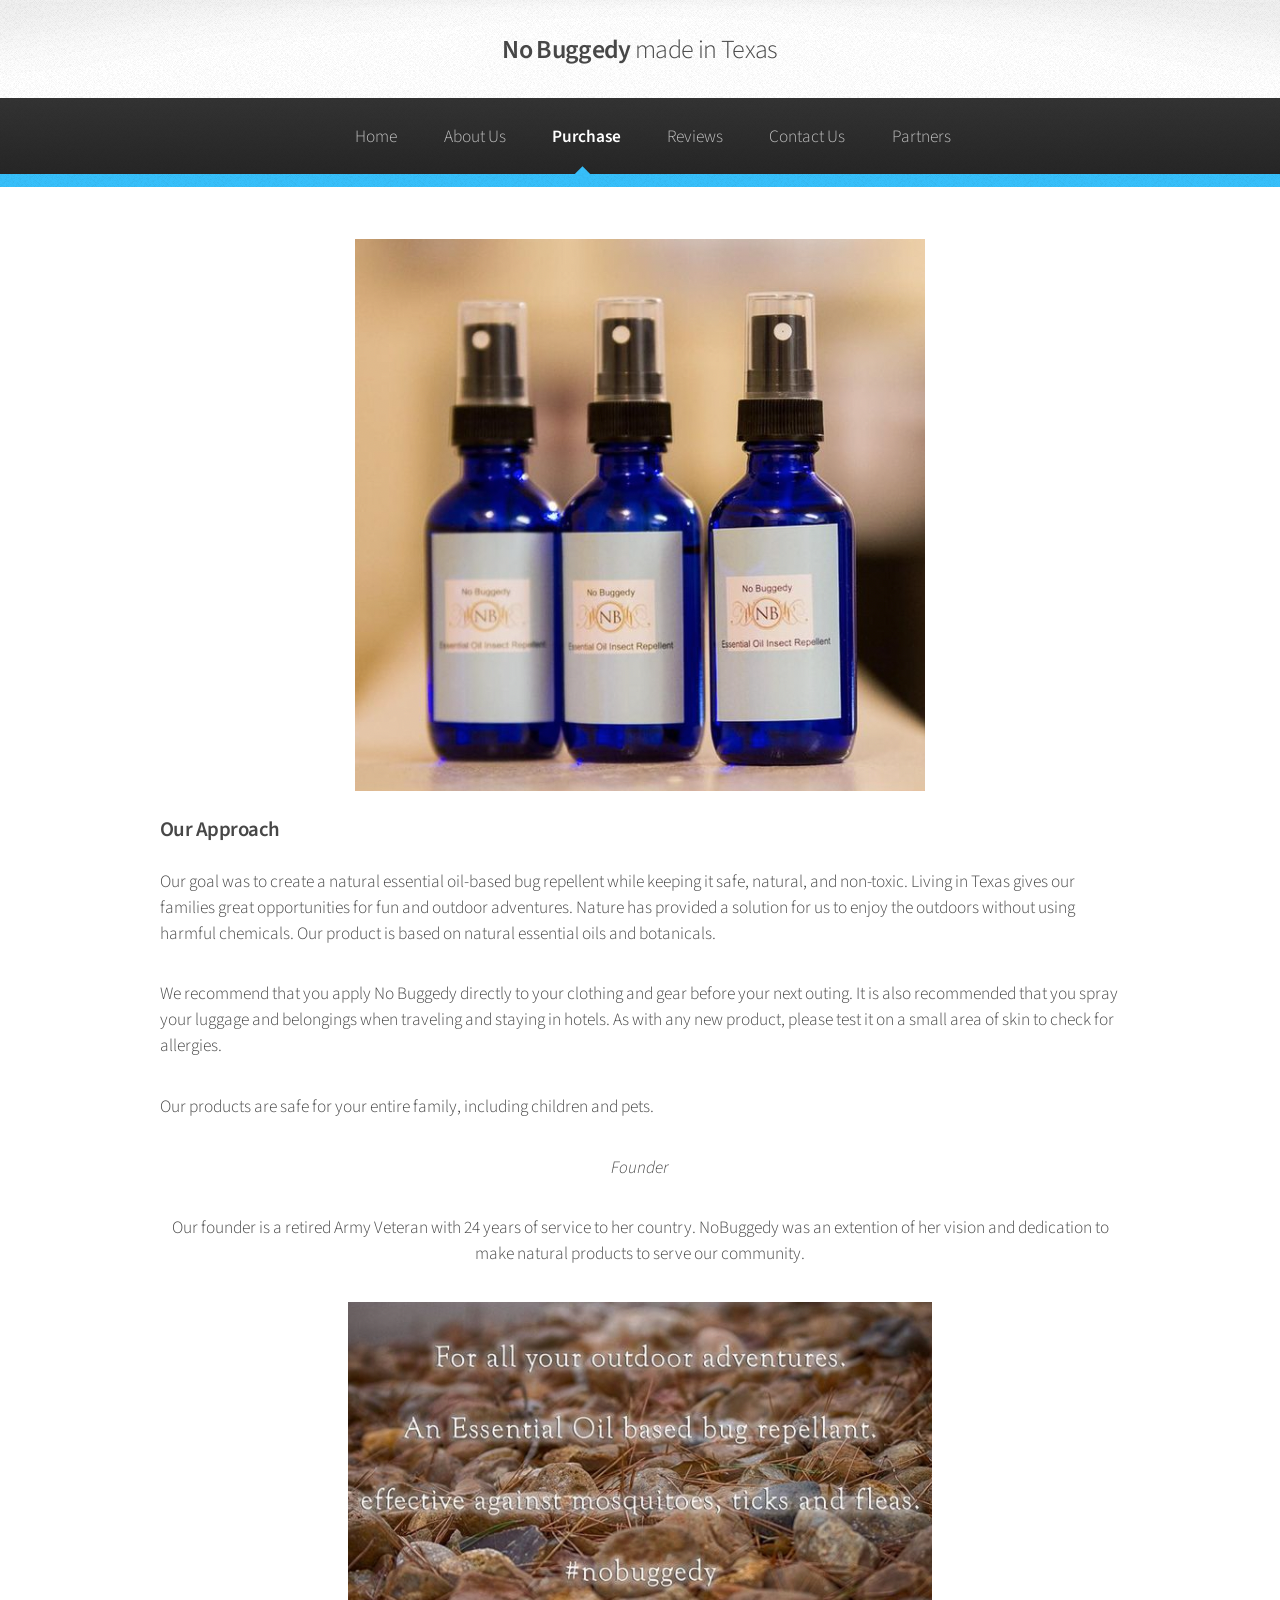
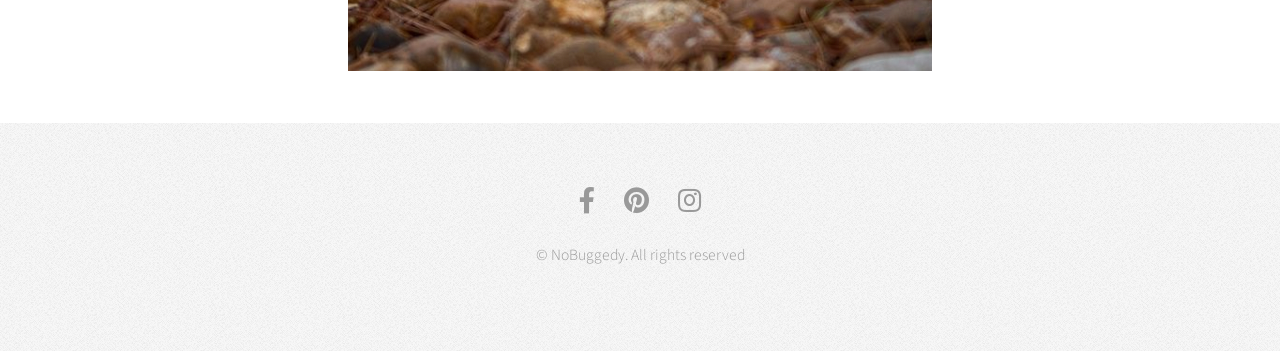
==== commit a9c3d0b5: "finished base" ====
--- a/aboutUs.html
+++ b/aboutUs.html
@@ -3,9 +3,9 @@
 <html>
 
 <head>
-    <title>Right Sidebar - Arcana by HTML5 UP</title>
+    <title>No Sidebar - Arcana by HTML5 UP</title>
     <meta charset="utf-8" />
-    <meta name="viewport" content="width=device-width, initial-scale=1, user-scalable=no" />
+    <meta name="vielookAtMeort" content="width=device-width, initial-scale=1, user-scalable=no" />
     <link rel="stylesheet" href="assets/css/main.css" />
 </head>
 
@@ -22,8 +22,8 @@
             <nav id="nav">
                 <ul>
                     <li><a href="index.html">Home</a></li>
-                    <li class="current"><a href="aboutUs.html">About Us</a></li>
-                    <li><a href="purchase.html">Purchase</a></li>
+                    <li><a href="aboutUs.html">About Us</a></li>
+                    <li class="current"><a href="purchase.html">Purchase</a></li>
                     <li><a href="reviews.html">Reviews</a></li>
                     <li><a href="contactUs.html">Contact Us</a></li>
                     <li><a href="partners.html">Partners</a></li>
@@ -35,140 +35,66 @@
         <!-- Main -->
         <section class="wrapper style1">
             <div class="container">
-                <div class="row gtr-200">
-                    <div class="col-8 col-12-narrower">
-                        <div id="content">
+                <div id="content">
 
-                            <!-- Content -->
+                    <!-- Content -->
 
-                            <article>
-                                <header>
-                                    <h2>Right Sidebar</h2>
-                                    <p>Sidebar on the right, content on the left.</p>
-                                </header>
 
-                                <span class="image featured"><img src="images/banner.jpg" alt="" /></span>
 
-                                <p>Phasellus quam turpis, feugiat sit amet ornare in, hendrerit in lectus.
-                                    Praesent semper mod quis eget mi. Etiam eu ante risus. Aliquam erat volutpat.
-                                    Aliquam luctus et mattis lectus sit amet pulvinar. Nam turpis nisi
-                                    consequat etiam lorem ipsum dolor sit amet nullam.</p>
 
-                                <h3>And Yet Another Subheading</h3>
-                                <p>Lorem ipsum dolor sit amet, consectetur adipiscing elit. Maecenas ac quam risus, at
-                                    tempus
-                                    justo. Sed dictum rutrum massa eu volutpat. Quisque vitae hendrerit sem.
-                                    Pellentesque lorem felis,
-                                    ultricies a bibendum id, bibendum sit amet nisl. Mauris et lorem quam. Maecenas
-                                    rutrum imperdiet
-                                    vulputate. Nulla quis nibh ipsum, sed egestas justo. Morbi ut ante mattis orci
-                                    convallis tempor.
-                                    Etiam a lacus a lacus pharetra porttitor quis accumsan odio. Sed vel euismod nisi.
-                                    Etiam convallis
-                                    rhoncus dui quis euismod. Maecenas lorem tellus, congue et condimentum ac,
-                                    ullamcorper non sapien.
-                                    Donec sagittis massa et leo semper a scelerisque metus faucibus. Morbi congue mattis
-                                    mi.
-                                    Phasellus sed nisl vitae risus tristique volutpat. Cras rutrum commodo luctus.</p>
+                    <div id="content" class="site-content">
 
-                                <p>Phasellus odio risus, faucibus et viverra vitae, eleifend ac purus. Praesent mattis,
-                                    enim
-                                    quis hendrerit porttitor, sapien tortor viverra magna, sit amet rhoncus nisl lacus
-                                    nec arcu.
-                                    Suspendisse laoreet metus ut metus imperdiet interdum aliquam justo tincidunt.
-                                    Mauris dolor urna,
-                                    fringilla vel malesuada ac, dignissim eu mi. Praesent mollis massa ac nulla pretium
-                                    pretium.
-                                    Maecenas tortor mauris, consectetur pellentesque dapibus eget, tincidunt vitae arcu.
-                                    Vestibulum purus augue, tincidunt sit amet iaculis id, porta eu purus.</p>
-                            </article>
+                        <div id="primary" class="content-area">
 
+                            <main id="main" class="site-main" role="main">
+
+
+                                <article id="post-2" class="post-2 page type-page status-publish hentry">
+
+
+
+                                    <div class="page-content">
+
+                                        <h3><img loading="lazy" class="bottles" src="images/marketingshots/bottles.png"
+                                                alt="nobuggedybottles" /></h3>
+                                        <h3>Our Approach</h3>
+                                        <p>Our goal was to create a natural essential oil-based bug repellent while
+                                            keeping
+                                            it safe, natural, and non-toxic. Living in Texas gives our families great
+                                            opportunities for fun and outdoor adventures. Nature has provided a solution
+                                            for
+                                            us to enjoy the outdoors without using harmful chemicals. Our product is
+                                            based
+                                            on natural essential oils and botanicals.</p>
+                                        <p>We recommend that you apply No Buggedy directly to your clothing and gear
+                                            before
+                                            your next outing. It is also recommended that you spray your luggage and
+                                            belongings when traveling and staying in hotels. As with any new product,
+                                            please
+                                            test it on a small area of skin to check for allergies.</p>
+                                        <p>Our products are safe for your entire family, including children and pets.
+                                        </p>
+                                        <p style="text-align: center;"><em>Founder<br />
+                                            </em></p>
+                                        <p style="text-align: center;">Our founder is a retired Army Veteran with 24
+                                            years
+                                            of service to her country. NoBuggedy was an extention of her vision and
+                                            dedication to make natural products to serve our community.</p>
+                                        <p><img loading="lazy" class="nbRocks" src="images/marketingshots/nbrocks.png"
+                                                alt="Nobuggedy rocks quote" /></a>
+                                        </p>
+
+                                    </div>
                         </div>
-                    </div>
-                    <div class="col-4 col-12-narrower">
-                        <div id="sidebar">
-
-                            <!-- Sidebar -->
-
-                            <section>
-                                <h3>Just a Subheading</h3>
-                                <p>Phasellus quam turpis, feugiat sit amet ornare in, hendrerit in lectus.
-                                    Praesent semper mod quis eget mi. Etiam eu ante risus. Aliquam erat volutpat.
-                                    Aliquam luctus et mattis lectus sit amet pulvinar. Nam turpis et nisi etiam.</p>
-                                <footer>
-                                    <a href="#" class="button">Continue Reading</a>
-                                </footer>
-                            </section>
-
-                            <section>
-                                <h3>Another Subheading</h3>
-                                <ul class="links">
-                                    <li><a href="#">Amet turpis, feugiat et sit amet</a></li>
-                                    <li><a href="#">Ornare in hendrerit in lectus</a></li>
-                                    <li><a href="#">Semper mod quis eget mi dolore</a></li>
-                                    <li><a href="#">Consequat etiam lorem phasellus</a></li>
-                                    <li><a href="#">Amet turpis, feugiat et sit amet</a></li>
-                                    <li><a href="#">Semper mod quisturpis nisi</a></li>
-                                </ul>
-                                <footer>
-                                    <a href="#" class="button">More Random Links</a>
-                                </footer>
-                            </section>
-
-                        </div>
-                    </div>
-                </div>
-            </div>
         </section>
 
         <!-- Footer -->
         <div id="footer">
             <div class="container">
                 <div class="row">
-                    <section class="col-3 col-6-narrower col-12-mobilep">
-                        <h3>Links to Stuff</h3>
-                        <ul class="links">
-                            <li><a href="#">Mattis et quis rutrum</a></li>
-                            <li><a href="#">Suspendisse amet varius</a></li>
-                            <li><a href="#">Sed et dapibus quis</a></li>
-                            <li><a href="#">Rutrum accumsan dolor</a></li>
-                            <li><a href="#">Mattis rutrum accumsan</a></li>
-                            <li><a href="#">Suspendisse varius nibh</a></li>
-                            <li><a href="#">Sed et dapibus mattis</a></li>
-                        </ul>
-                    </section>
-                    <section class="col-3 col-6-narrower col-12-mobilep">
-                        <h3>More Links to Stuff</h3>
-                        <ul class="links">
-                            <li><a href="#">Duis neque nisi dapibus</a></li>
-                            <li><a href="#">Sed et dapibus quis</a></li>
-                            <li><a href="#">Rutrum accumsan sed</a></li>
-                            <li><a href="#">Mattis et sed accumsan</a></li>
-                            <li><a href="#">Duis neque nisi sed</a></li>
-                            <li><a href="#">Sed et dapibus quis</a></li>
-                            <li><a href="#">Rutrum amet varius</a></li>
-                        </ul>
-                    </section>
+
                     <section class="col-6 col-12-narrower">
-                        <h3>Get In Touch</h3>
-                        <form>
-                            <div class="row gtr-50">
-                                <div class="col-6 col-12-mobilep">
-                                    <input type="text" name="name" id="name" placeholder="Name" />
-                                </div>
-                                <div class="col-6 col-12-mobilep">
-                                    <input type="email" name="email" id="email" placeholder="Email" />
-                                </div>
-                                <div class="col-12">
-                                    <textarea name="message" id="message" placeholder="Message" rows="5"></textarea>
-                                </div>
-                                <div class="col-12">
-                                    <ul class="actions">
-                                        <li><input type="submit" class="button alt" value="Send Message" /></li>
-                                    </ul>
-                                </div>
-                            </div>
-                        </form>
+
                     </section>
                 </div>
             </div>
--- a/assets/css/main.css
+++ b/assets/css/main.css
@@ -96,6 +96,16 @@
 			-ms-transition: none !important;
 			transition: none !important;
 		}
+
+
+
+
+
+.lowerPurchaseImage, .goTexan, .bottles, .lowerPurchaseText, .nbRocks, .reviewImage, .contactLinks {
+	display: block;
+	margin-left: auto;
+	margin-right: auto;
+}
 
 	body, input, select, textarea {
 		color: #474747;
@@ -2682,6 +2692,16 @@
 		position: relative;
 	}
 
+
+	#indexBanner {
+		background-image: url("/images/indexBanner.png");
+		background-position: center center;
+		background-size: cover;
+		height: 20em;
+		text-align: center;
+		position: relative;
+	}
+
 		#banner header {
 			position: absolute;
 			bottom: 0;
@@ -3262,6 +3282,12 @@
 					font-size: 1em;
 				}
 
+				.purchaseText {
+
+					font-size: 5em;
+
+				}
+
 		/* Menu */
 
 			ul.menu li {
@@ -3278,6 +3304,10 @@
 				height: 18em;
 			}
 
+			#indexBanner {
+				max-height: 6em;
+			}
+
 		/* Wrapper */
 
 			.wrapper {
@@ -3289,6 +3319,8 @@
 /* Mobile (Portrait) */
 
 	@media screen and (max-width: 480px) {
+
+		
 
 		/* Icon */
 
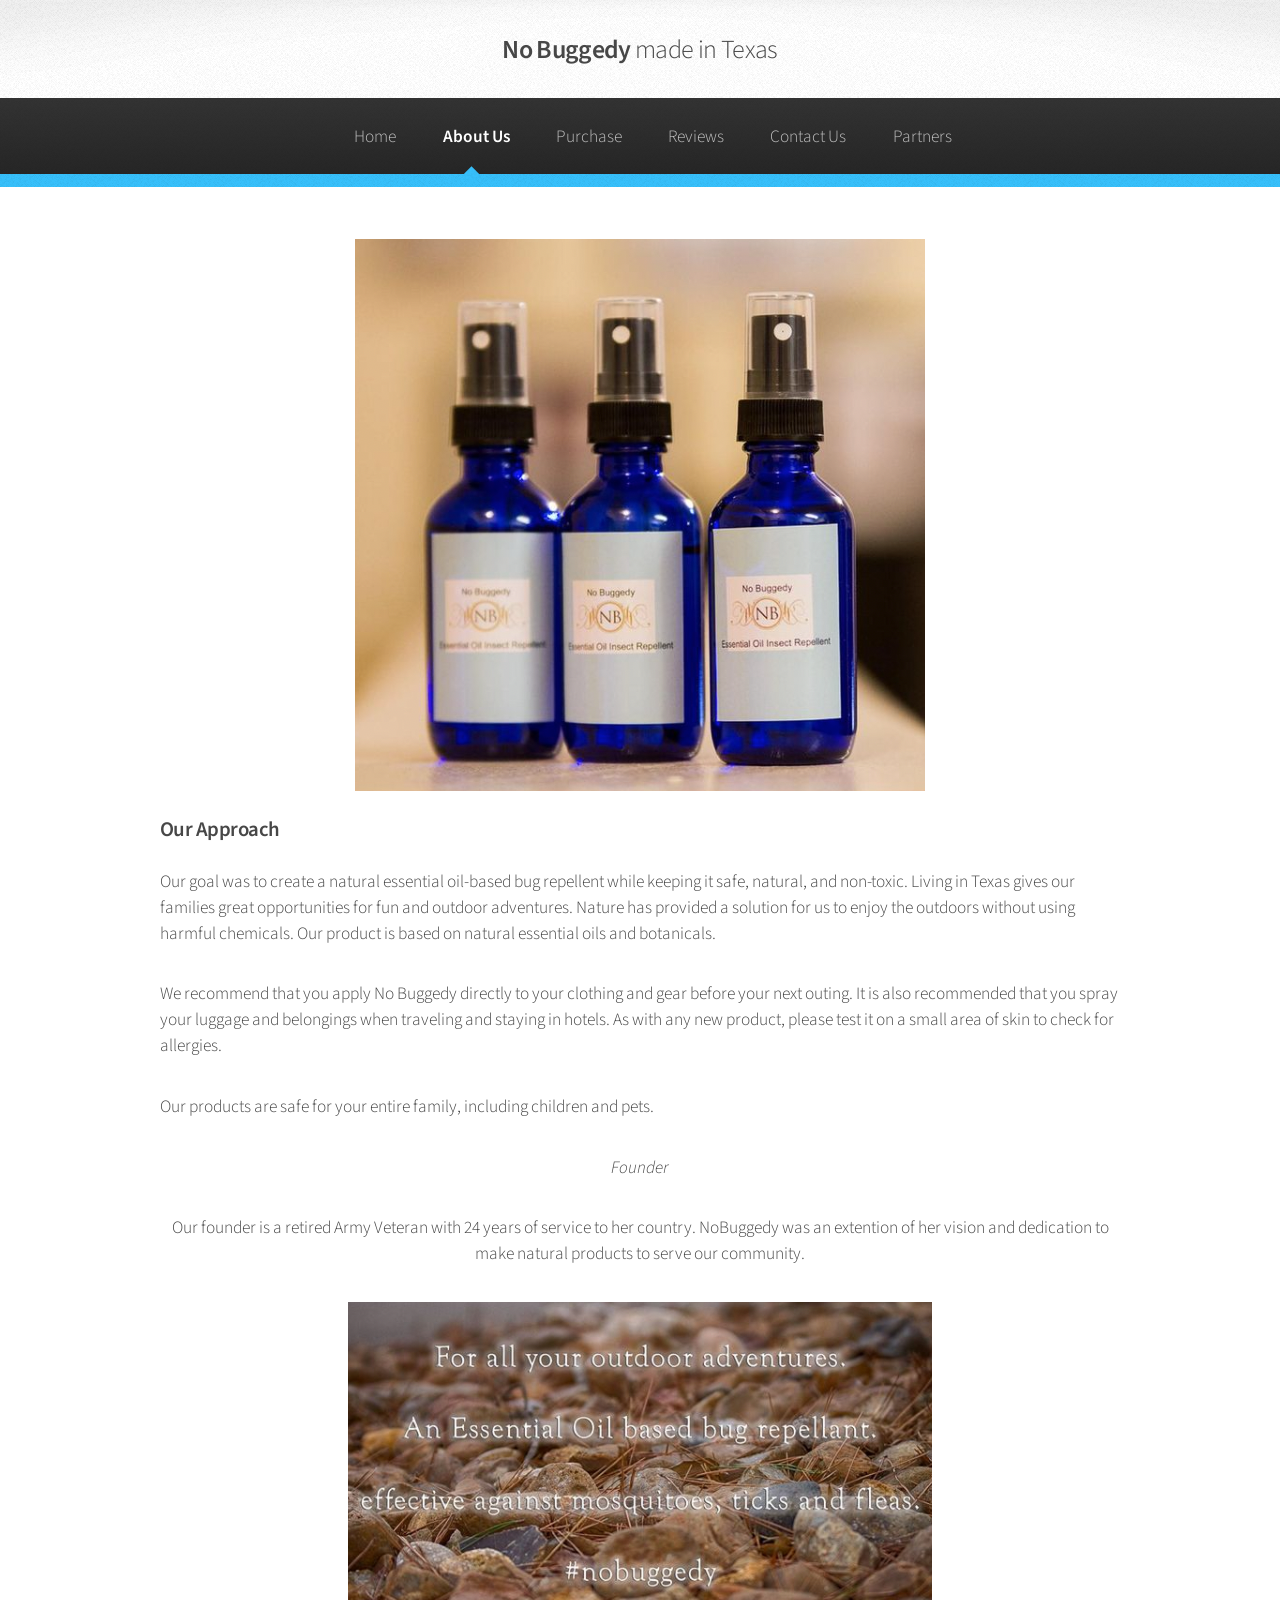
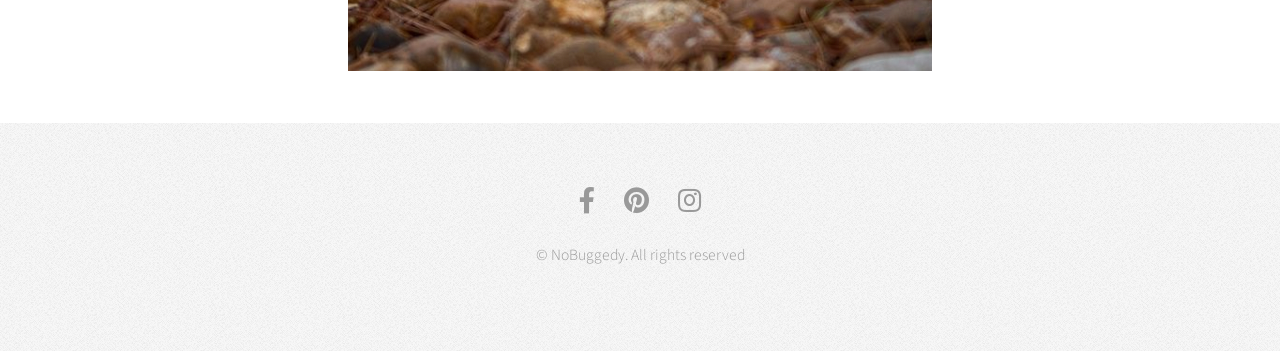
==== commit f7c38724: "fixed the page tracker in nav" ====
--- a/aboutUs.html
+++ b/aboutUs.html
@@ -3,7 +3,7 @@
 <html>
 
 <head>
-    <title>No Sidebar - Arcana by HTML5 UP</title>
+    <title>No Buggedy - About Us</title>
     <meta charset="utf-8" />
     <meta name="vielookAtMeort" content="width=device-width, initial-scale=1, user-scalable=no" />
     <link rel="stylesheet" href="assets/css/main.css" />
@@ -22,8 +22,8 @@
             <nav id="nav">
                 <ul>
                     <li><a href="index.html">Home</a></li>
-                    <li><a href="aboutUs.html">About Us</a></li>
-                    <li class="current"><a href="purchase.html">Purchase</a></li>
+                    <li class="current"><a href="aboutUs.html">About Us</a></li>
+                    <li><a href="purchase.html">Purchase</a></li>
                     <li><a href="reviews.html">Reviews</a></li>
                     <li><a href="contactUs.html">Contact Us</a></li>
                     <li><a href="partners.html">Partners</a></li>
